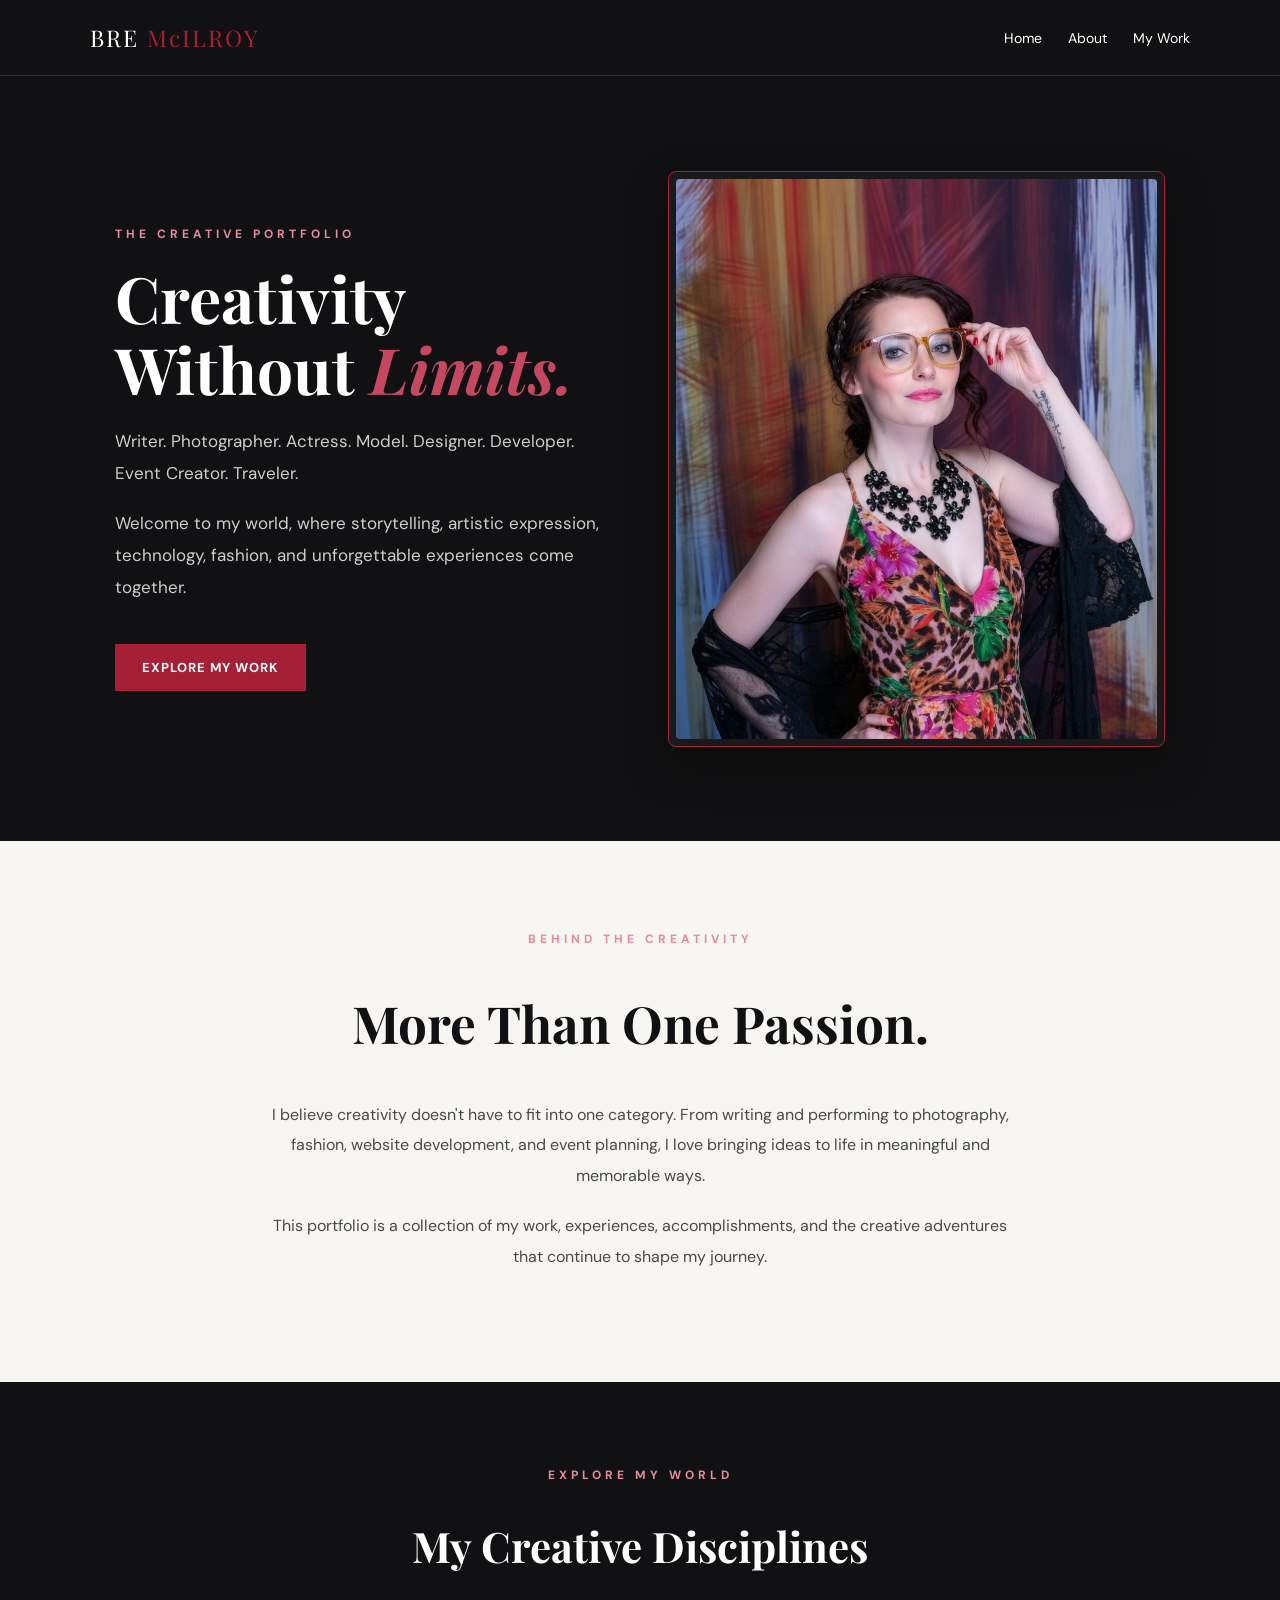
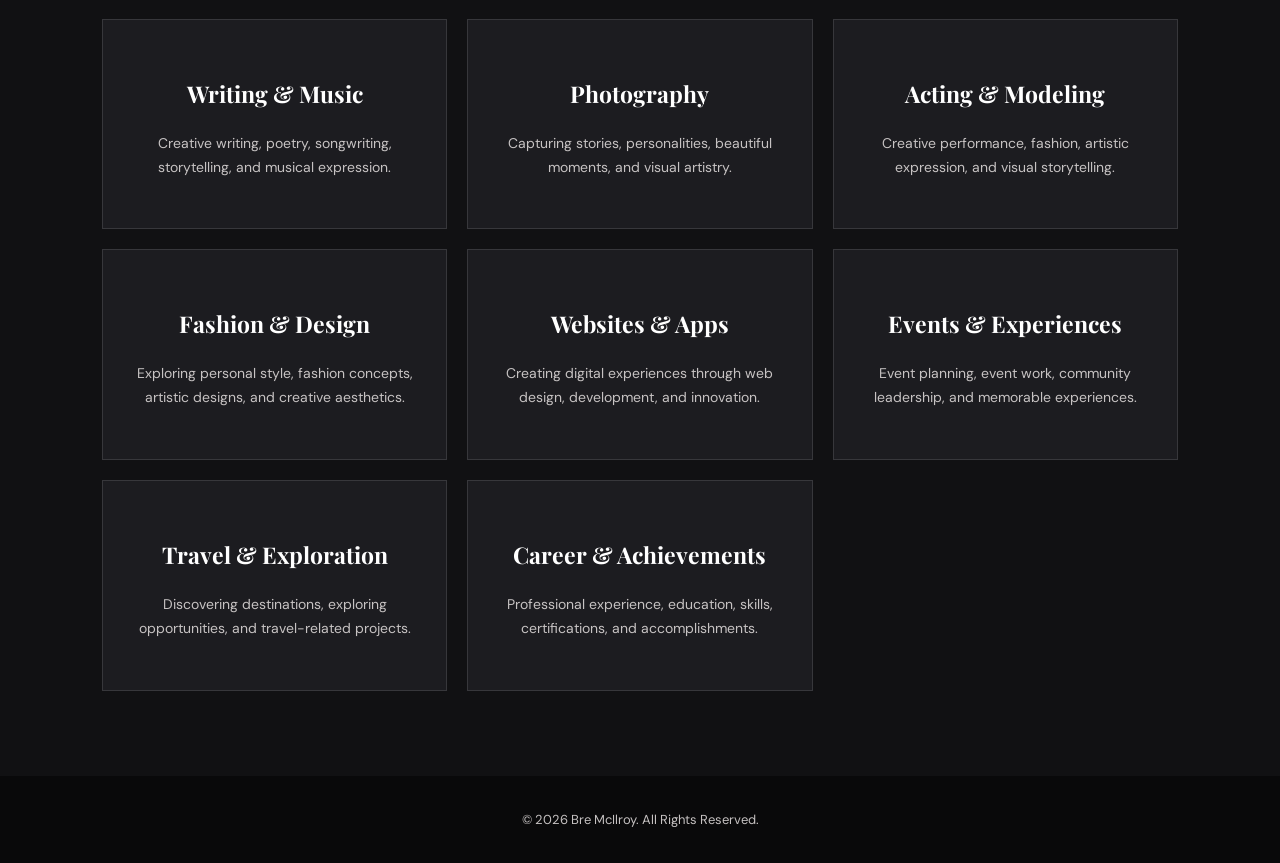
==== index.html @ 8e35f738 "Enhance portrait frame styles and responsiveness Updated the portrait frame styling and added media " ====
<!DOCTYPE html>
<html lang="en">
<head>
  <meta charset="UTF-8">
  <meta name="viewport"
        content="width=device-width, initial-scale=1.0">
  <meta name="description"
        content="Explore the creative portfolio of Bre McIlroy.">
  <title>Bre McIlroy | Creative Portfolio</title>

  <link rel="preconnect"
        href="https://fonts.googleapis.com">
  <link rel="preconnect"
        href="https://fonts.gstatic.com" crossorigin>
  <link href="https://fonts.googleapis.com/css2?family=DM+Sans:wght@400;500;600;700&family=Playfair+Display:wght@400;500;600;700&display=swap"
        rel="stylesheet">

  <style>
    :root {
      --black: #111113;
      --white: #ffffff;
      --cream: #f8f6f3;
      --red: #a51f36;
      --silver: #c5c1c1;
    }

    * {
      box-sizing: border-box;
    }

    html {
      scroll-behavior: smooth;
    }

    body {
      margin: 0;
      background: var(--black);
      color: var(--white);
      font-family: "DM Sans", sans-serif;
    }

    h1, h2, h3 {
      font-family: "Playfair Display", serif;
    }

    header {
      padding: 22px 7%;
      display: flex;
      justify-content: space-between;
      align-items: center;
      border-bottom: 1px solid #333;
    }

    .logo {
      font-family: "Playfair Display", serif;
      font-size: 23px;
      letter-spacing: 2px;
    }

    .logo span {
      color: var(--red);
    }

    nav a {
      color: var(--white);
      text-decoration: none;
      margin-left: 22px;
      font-size: 14px;
    }

    nav a:hover {
      color: #e36b80;
    }

    .hero {
      min-height: 85vh;
      display: grid;
      grid-template-columns: 1fr 1fr;
      align-items: center;
      gap: 55px;
      padding: 70px 9%;
    }

    .eyebrow {
      color: #e58b9a;
      letter-spacing: 4px;
      text-transform: uppercase;
      font-size: 12px;
      font-weight: 700;
    }

    .hero h1 {
      font-size: clamp(44px, 5vw, 80px);
      line-height: 1.12;
      margin: 20px 0;
    }

    .hero h1 span {
      color: #c44960;
      font-style: italic;
    }

    .hero p {
      color: #d0cdcd;
      font-size: 17px;
      line-height: 1.9;
      max-width: 530px;
    }

    .portrait {
      width: 100%;
      height: 560px;
      object-fit: cover;
      object-position: center 35%;
      border-radius: 3px;
      border: 1px solid #666;
    }

    .portrait-frame {
      position: relative;
    }

    
.portrait-frame {
  padding: 7px;
  border: 1px solid #a51f36;
  border-radius: 8px;
  background: #19191c;
  box-shadow: 0 18px 45px rgba(0, 0, 0, 0.35);
}

.portrait {
  display: block;
  width: 100%;
  height: 560px;
  object-fit: cover;
  object-position: center 35%;
  border: none;
  border-radius: 4px;
}

@media (max-width: 800px) {
  .portrait {
    height: 470px;
  }
}


    .button {
      display: inline-block;
      margin-top: 24px;
      padding: 15px 27px;
      background: var(--red);
      color: white;
      text-decoration: none;
      letter-spacing: 1px;
      font-size: 13px;
      font-weight: 700;
      transition: 0.3s;
    }

    .button:hover {
      background: #d03b57;
      transform: translateY(-3px);
    }

    .intro {
      background: var(--cream);
      color: var(--black);
      text-align: center;
      padding: 90px 9%;
    }

    .intro h2 {
      font-size: clamp(32px, 4vw, 52px);
    }

    .intro p {
      max-width: 750px;
      margin: 20px auto;
      line-height: 1.9;
      color: #494949;
    }

    .specialties {
      padding: 85px 8%;
      text-align: center;
    }

    .specialties h2 {
      font-size: 42px;
    }

    .grid {
      display: grid;
      grid-template-columns: repeat(3, 1fr);
      gap: 20px;
      margin-top: 45px;
    }

    .specialty {
      padding: 35px 20px;
      background: #1c1c20;
      border: 1px solid #37373b;
      transition: 0.3s;
    }

    .specialty:hover {
      border-color: var(--red);
      transform: translateY(-5px);
    }

    .specialty h3 {
      font-size: 23px;
    }

    .specialty p {
      color: #c7c3c3;
      line-height: 1.7;
      font-size: 14px;
    }

    footer {
      padding: 35px 20px;
      background: #09090a;
      text-align: center;
      color: var(--silver);
      font-size: 13px;
    }

    @media (max-width: 800px) {
      header {
        flex-direction: column;
        gap: 18px;
      }

      nav {
        display: flex;
        justify-content: center;
        flex-wrap: wrap;
        gap: 15px;
      }

      nav a {
        margin: 0;
      }

      .hero {
        grid-template-columns: 1fr;
        padding: 50px 8%;
        gap: 35px;
      }

      .portrait {
        height: 470px;
      }

      .grid {
        grid-template-columns: 1fr;
      }

      .specialties h2 {
        font-size: 34px;
      }
    }
  </style>
</head>

<body>

  <header>
    <div class="logo">BRE <span>McILROY</span></div>

    <nav>
      <a href="#home">Home</a>
      <a href="#about">About</a>
      <a href="#work">My Work</a>
    </nav>
  </header>

  <main>
    <section class="hero" id="home">

      <div>
        <div class="eyebrow">
          The Creative Portfolio
        </div>

        <h1>
          Creativity<br>
          Without <span>Limits.</span>
        </h1>

        <p>
          Writer. Photographer. Actress. Model.
          Designer. Developer. Event Creator.
          Traveler.
        </p>

        <p>
          Welcome to my world, where storytelling,
          artistic expression, technology, fashion,
          and unforgettable experiences come together.
        </p>

        <a class="button" href="#work">
          EXPLORE MY WORK
        </a>
      </div>

      <div class="portrait-frame">
        <img
          class="portrait"
          src="bre-portfolio-portrait.jpg"
          alt="Portrait of Bre McIlroy">
      </div>

    </section>

    <section class="intro" id="about">
      <div class="eyebrow">Behind the Creativity</div>

      <h2>More Than One Passion.</h2>

      <p>
        I believe creativity doesn't have to fit
        into one category. From writing and performing
        to photography, fashion, website development,
        and event planning, I love bringing ideas
        to life in meaningful and memorable ways.
      </p>

      <p>
        This portfolio is a collection of my work,
        experiences, accomplishments, and the
        creative adventures that continue to
        shape my journey.
      </p>
    </section>

    <section class="specialties" id="work">
      <div class="eyebrow">Explore My World</div>

      <h2>My Creative Disciplines</h2>

      <div class="grid">

        <div class="specialty">
          <h3>Writing & Music</h3>
          <p>
            Creative writing, poetry, songwriting,
            storytelling, and musical expression.
          </p>
        </div>

        <div class="specialty">
          <h3>Photography</h3>
          <p>
            Capturing stories, personalities,
            beautiful moments, and visual artistry.
          </p>
        </div>

        <div class="specialty">
          <h3>Acting & Modeling</h3>
          <p>
            Creative performance, fashion,
            artistic expression, and visual storytelling.
          </p>
        </div>

        <div class="specialty">
          <h3>Fashion & Design</h3>
          <p>
            Exploring personal style, fashion concepts,
            artistic designs, and creative aesthetics.
          </p>
        </div>

        <div class="specialty">
          <h3>Websites & Apps</h3>
          <p>
            Creating digital experiences through
            web design, development, and innovation.
          </p>
        </div>

        <div class="specialty">
          <h3>Events & Experiences</h3>
          <p>
            Event planning, event work, community
            leadership, and memorable experiences.
          </p>
        </div>

        <div class="specialty">
          <h3>Travel & Exploration</h3>
          <p>
            Discovering destinations, exploring
            opportunities, and travel-related projects.
          </p>
        </div>

        <div class="specialty">
          <h3>Career & Achievements</h3>
          <p>
            Professional experience, education,
            skills, certifications, and accomplishments.
          </p>
        </div>

      </div>
    </section>
  </main>

  <footer>
    © 2026 Bre McIlroy. All Rights Reserved.
  </footer>

</body>
</html>
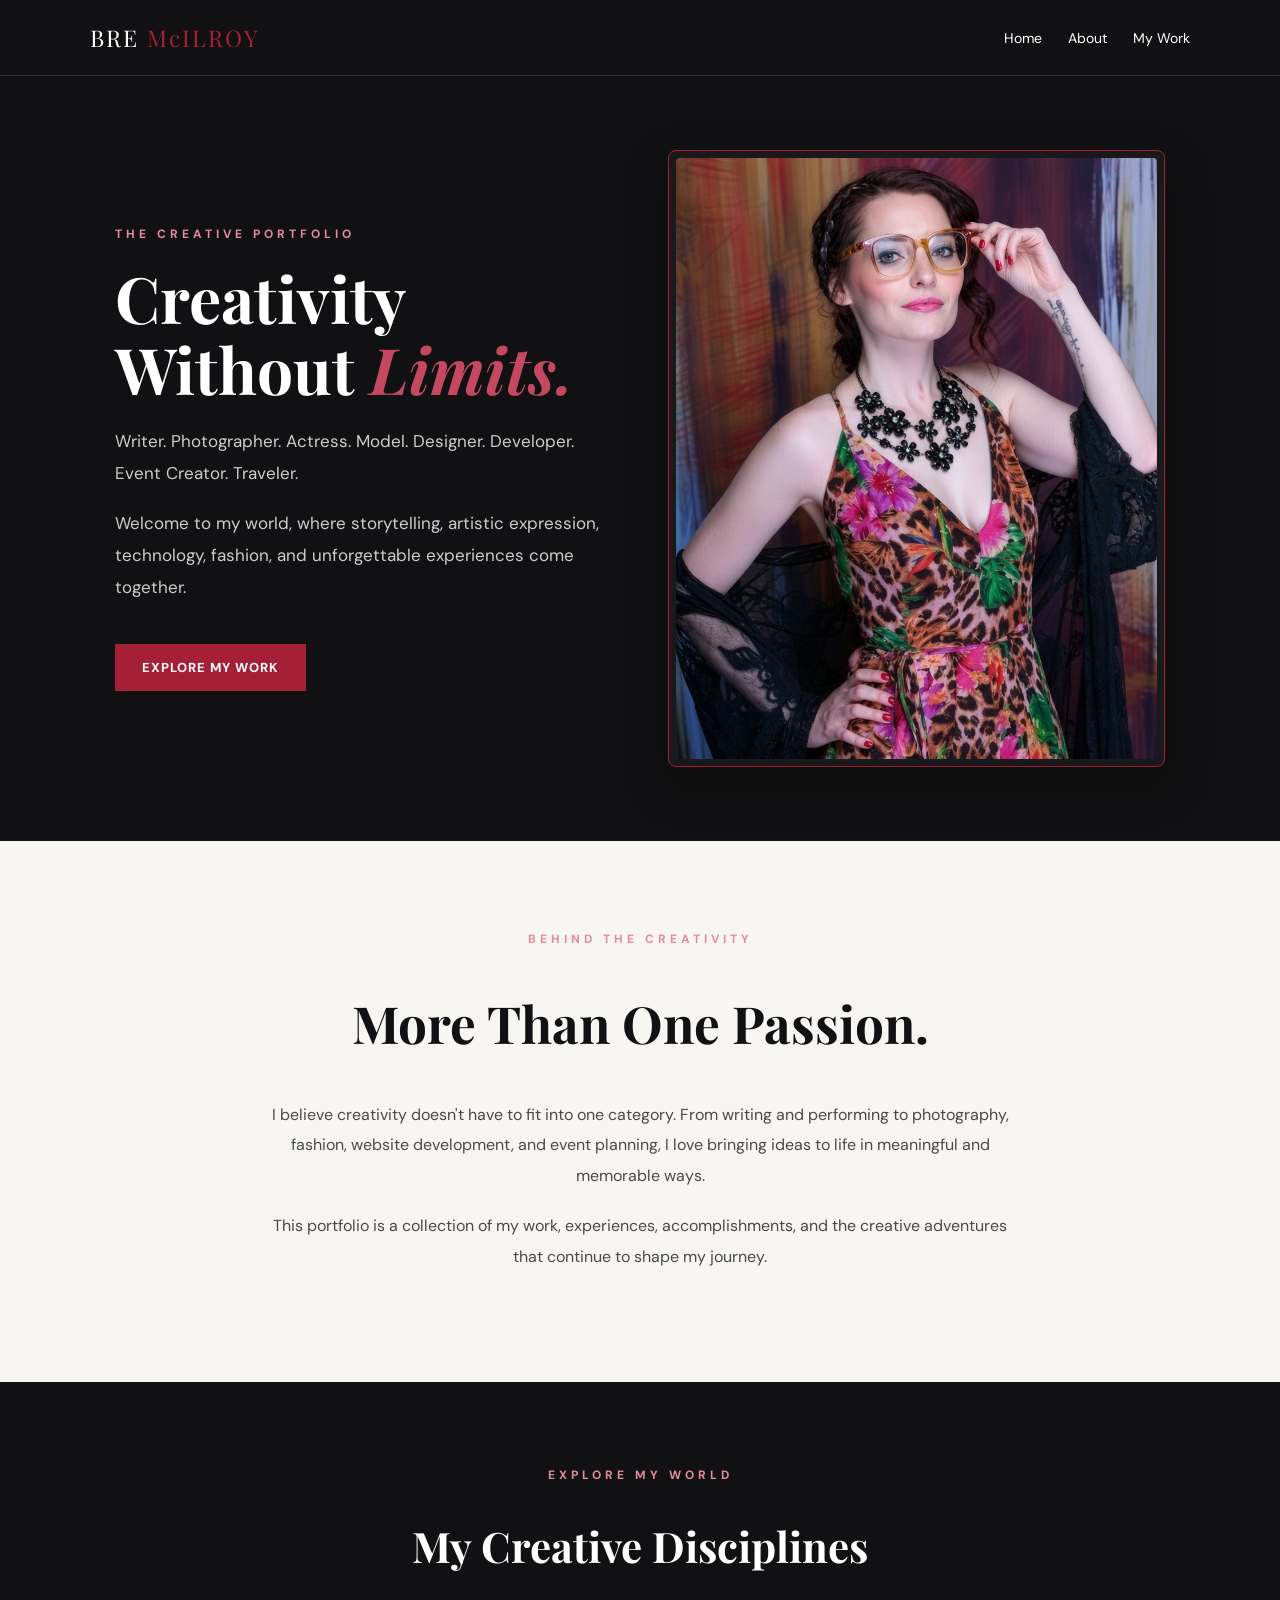
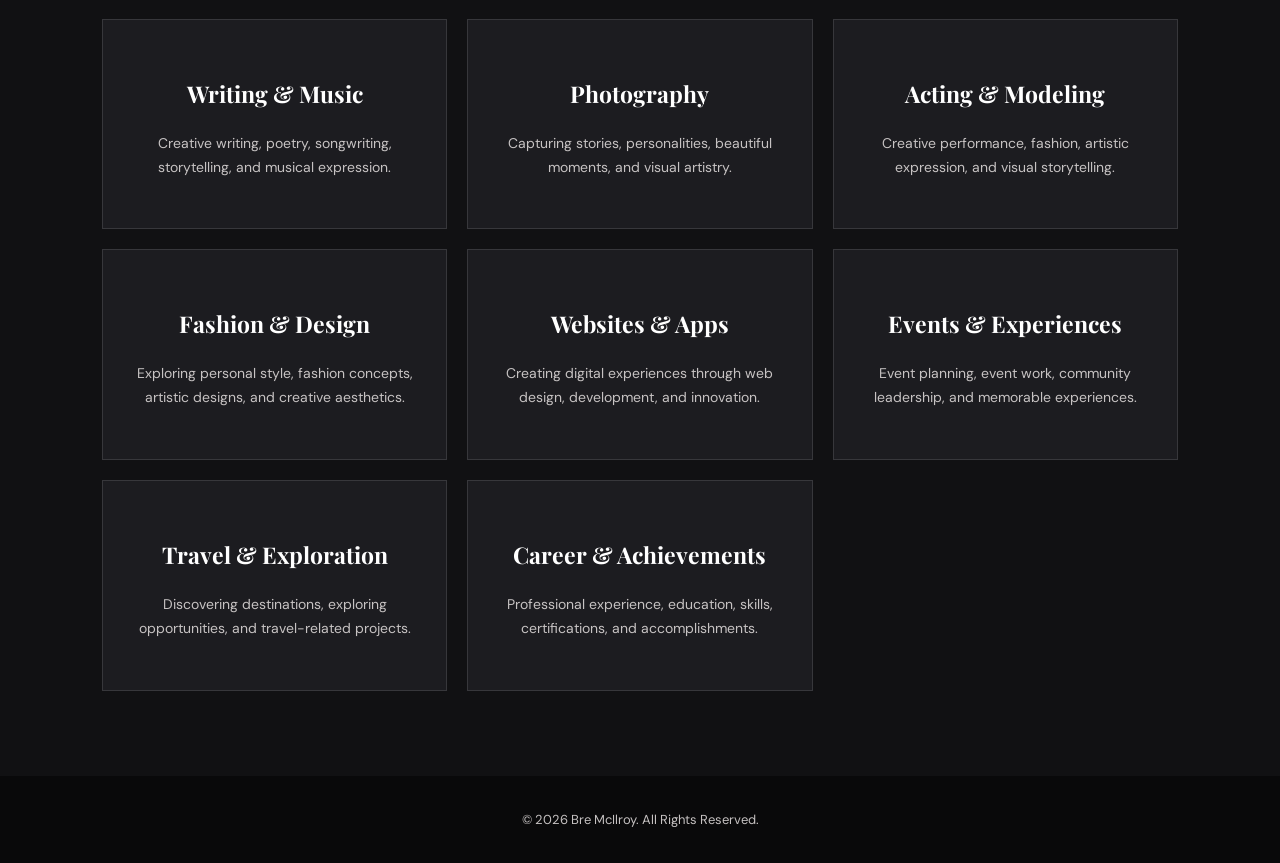
==== commit ba2c62b1: "Refactor portrait styles for better responsiveness Updated the portrait class styles to use aspect r" ====
--- a/index.html
+++ b/index.html
@@ -108,14 +108,17 @@
       max-width: 530px;
     }
 
-    .portrait {
-      width: 100%;
-      height: 560px;
-      object-fit: cover;
-      object-position: center 35%;
-      border-radius: 3px;
-      border: 1px solid #666;
-    }
+    
+.portrait {
+  display: block;
+  width: 100%;
+  height: auto;
+  aspect-ratio: 4 / 5;
+  object-fit: cover;
+  object-position: center 30%;
+  border-radius: 4px;
+}
+
 
     .portrait-frame {
       position: relative;
@@ -130,15 +133,17 @@
   box-shadow: 0 18px 45px rgba(0, 0, 0, 0.35);
 }
 
+
 .portrait {
   display: block;
   width: 100%;
-  height: 560px;
+  height: auto;
+  aspect-ratio: 4 / 5;
   object-fit: cover;
-  object-position: center 35%;
-  border: none;
+  object-position: center 30%;
   border-radius: 4px;
 }
+
 
 @media (max-width: 800px) {
   .portrait {
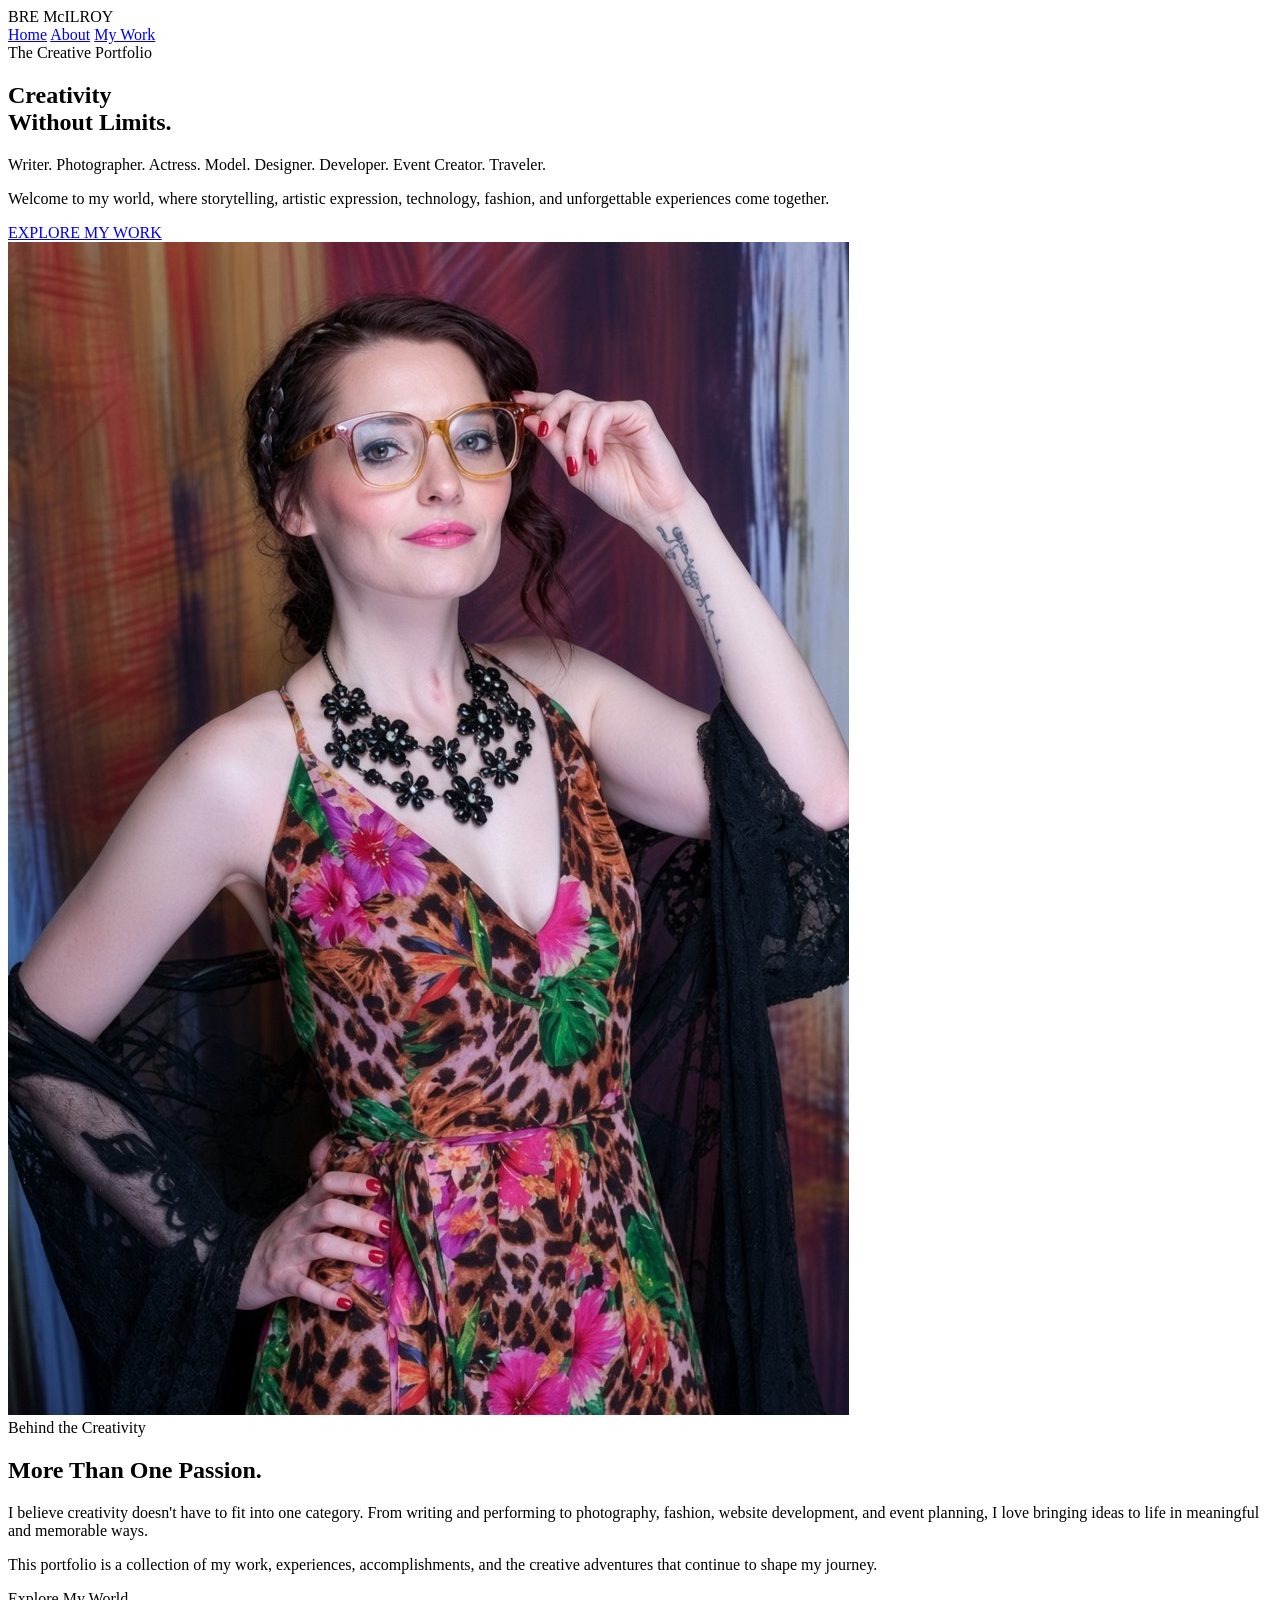
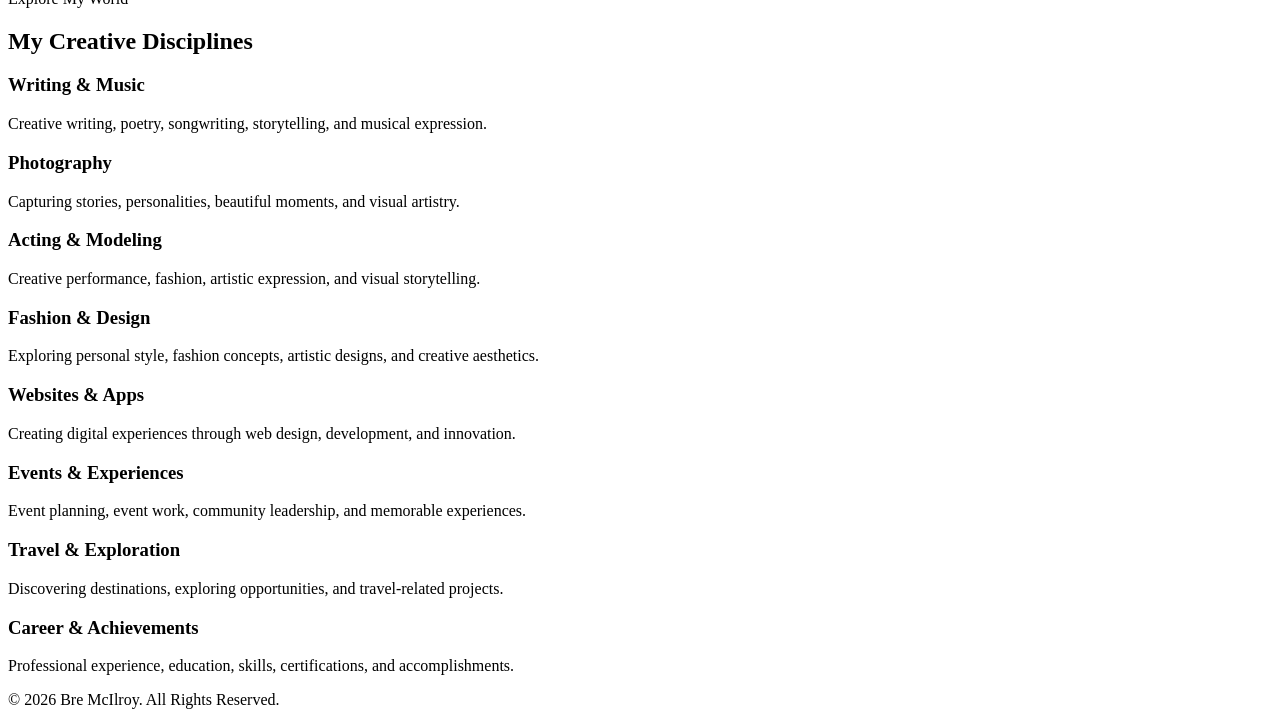
==== commit 72d7bb20: "Remove internal CSS styles from index.html Removed internal CSS styles from index.html." ====
--- a/index.html
+++ b/index.html
@@ -15,261 +15,7 @@
         href="https://fonts.gstatic.com" crossorigin>
   <link href="https://fonts.googleapis.com/css2?family=DM+Sans:wght@400;500;600;700&family=Playfair+Display:wght@400;500;600;700&display=swap"
         rel="stylesheet">
-
-  <style>
-    :root {
-      --black: #111113;
-      --white: #ffffff;
-      --cream: #f8f6f3;
-      --red: #a51f36;
-      --silver: #c5c1c1;
-    }
-
-    * {
-      box-sizing: border-box;
-    }
-
-    html {
-      scroll-behavior: smooth;
-    }
-
-    body {
-      margin: 0;
-      background: var(--black);
-      color: var(--white);
-      font-family: "DM Sans", sans-serif;
-    }
-
-    h1, h2, h3 {
-      font-family: "Playfair Display", serif;
-    }
-
-    header {
-      padding: 22px 7%;
-      display: flex;
-      justify-content: space-between;
-      align-items: center;
-      border-bottom: 1px solid #333;
-    }
-
-    .logo {
-      font-family: "Playfair Display", serif;
-      font-size: 23px;
-      letter-spacing: 2px;
-    }
-
-    .logo span {
-      color: var(--red);
-    }
-
-    nav a {
-      color: var(--white);
-      text-decoration: none;
-      margin-left: 22px;
-      font-size: 14px;
-    }
-
-    nav a:hover {
-      color: #e36b80;
-    }
-
-    .hero {
-      min-height: 85vh;
-      display: grid;
-      grid-template-columns: 1fr 1fr;
-      align-items: center;
-      gap: 55px;
-      padding: 70px 9%;
-    }
-
-    .eyebrow {
-      color: #e58b9a;
-      letter-spacing: 4px;
-      text-transform: uppercase;
-      font-size: 12px;
-      font-weight: 700;
-    }
-
-    .hero h1 {
-      font-size: clamp(44px, 5vw, 80px);
-      line-height: 1.12;
-      margin: 20px 0;
-    }
-
-    .hero h1 span {
-      color: #c44960;
-      font-style: italic;
-    }
-
-    .hero p {
-      color: #d0cdcd;
-      font-size: 17px;
-      line-height: 1.9;
-      max-width: 530px;
-    }
-
-    
-.portrait {
-  display: block;
-  width: 100%;
-  height: auto;
-  aspect-ratio: 4 / 5;
-  object-fit: cover;
-  object-position: center 30%;
-  border-radius: 4px;
-}
-
-
-    .portrait-frame {
-      position: relative;
-    }
-
-    
-.portrait-frame {
-  padding: 7px;
-  border: 1px solid #a51f36;
-  border-radius: 8px;
-  background: #19191c;
-  box-shadow: 0 18px 45px rgba(0, 0, 0, 0.35);
-}
-
-
-.portrait {
-  display: block;
-  width: 100%;
-  height: auto;
-  aspect-ratio: 4 / 5;
-  object-fit: cover;
-  object-position: center 30%;
-  border-radius: 4px;
-}
-
-
-@media (max-width: 800px) {
-  .portrait {
-    height: 470px;
-  }
-}
-
-
-    .button {
-      display: inline-block;
-      margin-top: 24px;
-      padding: 15px 27px;
-      background: var(--red);
-      color: white;
-      text-decoration: none;
-      letter-spacing: 1px;
-      font-size: 13px;
-      font-weight: 700;
-      transition: 0.3s;
-    }
-
-    .button:hover {
-      background: #d03b57;
-      transform: translateY(-3px);
-    }
-
-    .intro {
-      background: var(--cream);
-      color: var(--black);
-      text-align: center;
-      padding: 90px 9%;
-    }
-
-    .intro h2 {
-      font-size: clamp(32px, 4vw, 52px);
-    }
-
-    .intro p {
-      max-width: 750px;
-      margin: 20px auto;
-      line-height: 1.9;
-      color: #494949;
-    }
-
-    .specialties {
-      padding: 85px 8%;
-      text-align: center;
-    }
-
-    .specialties h2 {
-      font-size: 42px;
-    }
-
-    .grid {
-      display: grid;
-      grid-template-columns: repeat(3, 1fr);
-      gap: 20px;
-      margin-top: 45px;
-    }
-
-    .specialty {
-      padding: 35px 20px;
-      background: #1c1c20;
-      border: 1px solid #37373b;
-      transition: 0.3s;
-    }
-
-    .specialty:hover {
-      border-color: var(--red);
-      transform: translateY(-5px);
-    }
-
-    .specialty h3 {
-      font-size: 23px;
-    }
-
-    .specialty p {
-      color: #c7c3c3;
-      line-height: 1.7;
-      font-size: 14px;
-    }
-
-    footer {
-      padding: 35px 20px;
-      background: #09090a;
-      text-align: center;
-      color: var(--silver);
-      font-size: 13px;
-    }
-
-    @media (max-width: 800px) {
-      header {
-        flex-direction: column;
-        gap: 18px;
-      }
-
-      nav {
-        display: flex;
-        justify-content: center;
-        flex-wrap: wrap;
-        gap: 15px;
-      }
-
-      nav a {
-        margin: 0;
-      }
-
-      .hero {
-        grid-template-columns: 1fr;
-        padding: 50px 8%;
-        gap: 35px;
-      }
-
-      .portrait {
-        height: 470px;
-      }
-
-      .grid {
-        grid-template-columns: 1fr;
-      }
-
-      .specialties h2 {
-        font-size: 34px;
-      }
-    }
-  </style>
+<link rel="stylesheet" href="style.css">
 </head>
 
 <body>
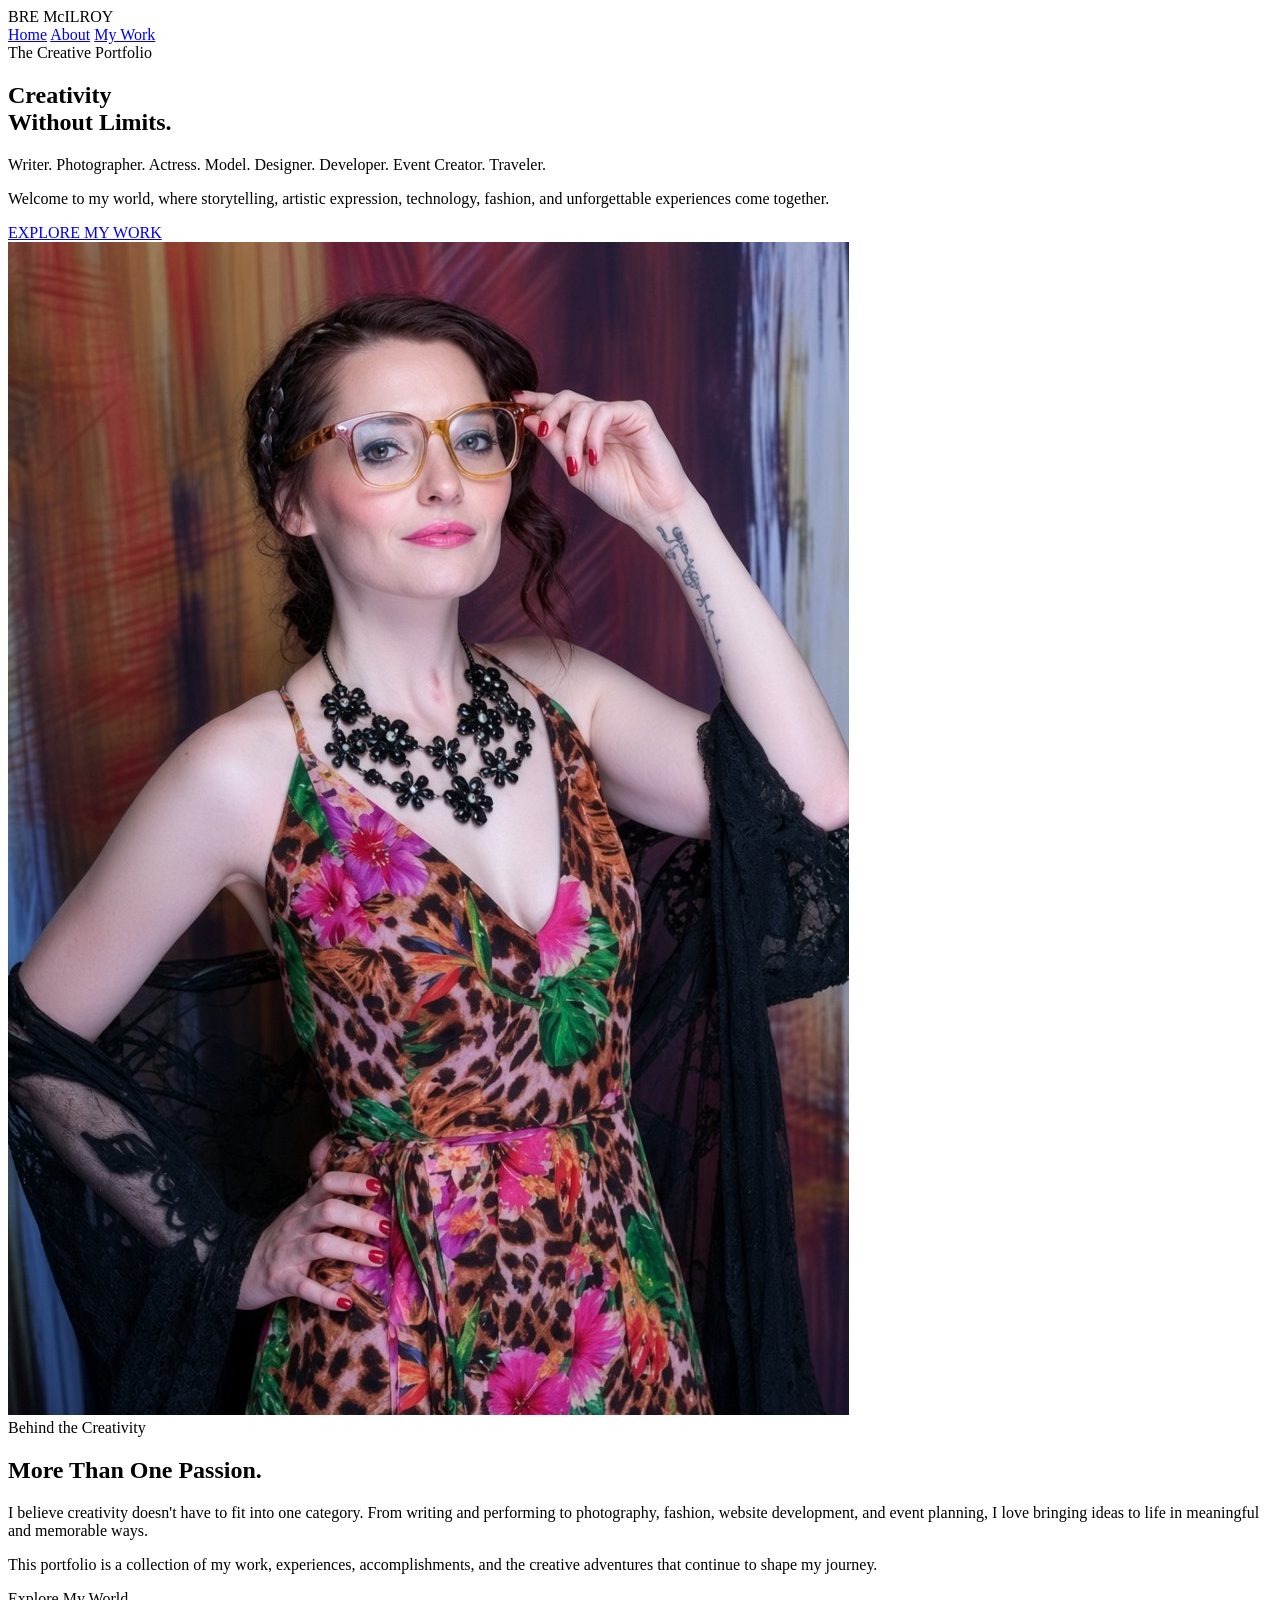
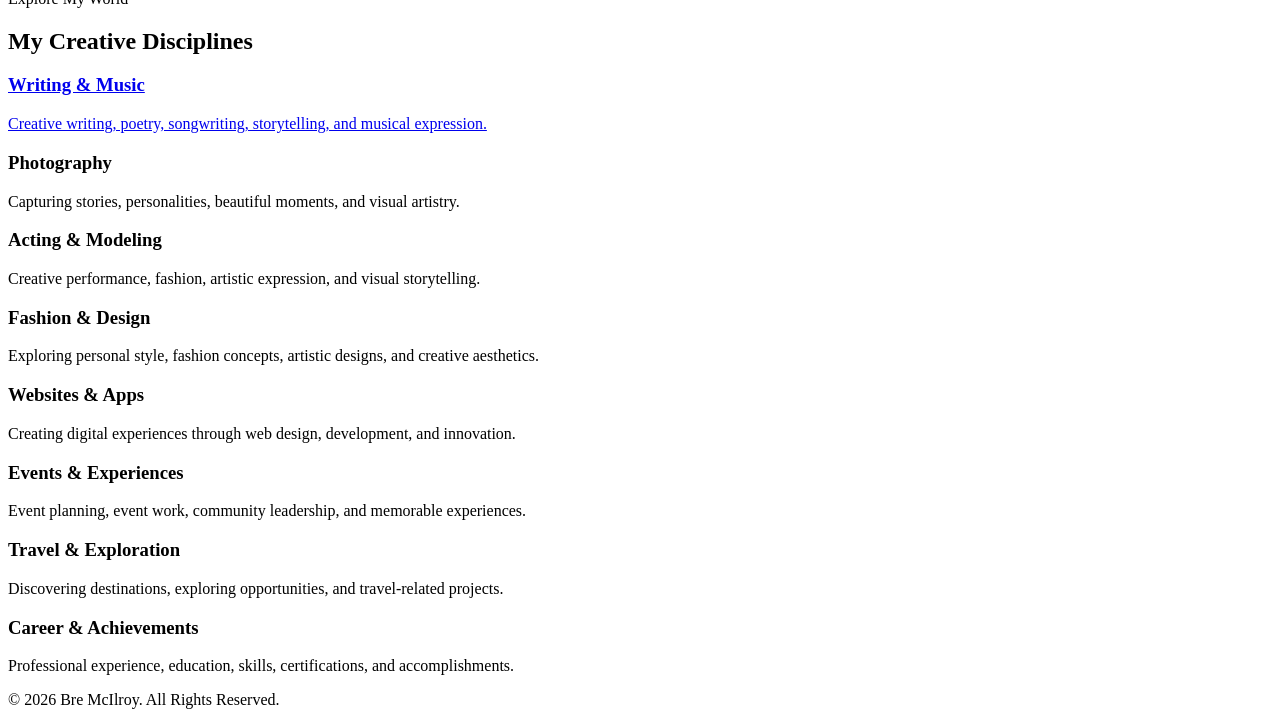
==== commit 58e3d41c: "Wrap Writing & Music section in a link" ====
--- a/index.html
+++ b/index.html
@@ -15,7 +15,7 @@
         href="https://fonts.gstatic.com" crossorigin>
   <link href="https://fonts.googleapis.com/css2?family=DM+Sans:wght@400;500;600;700&family=Playfair+Display:wght@400;500;600;700&display=swap"
         rel="stylesheet">
-<link rel="stylesheet" href="style.css">
+<link rel="stylesheet" href="style.css?v=3
 </head>
 
 <body>
@@ -98,11 +98,15 @@
       <div class="grid">
 
         <div class="specialty">
-          <h3>Writing & Music</h3>
-          <p>
-            Creative writing, poetry, songwriting,
-            storytelling, and musical expression.
-          </p>
+    
+<a href="writing.html" class="specialty">
+  <h3>Writing & Music</h3>
+  <p>
+    Creative writing, poetry, songwriting,
+    storytelling, and musical expression.
+  </p>
+</a>
+
         </div>
 
         <div class="specialty">
--- a/style.css
+++ b/style.css
@@ -0,0 +1,403 @@
+c,,,,,,,     , :root {
+      --black: #111113;
+      --white: #ffffff;
+      --cream: #f8f6f3;
+      --red: #a51f36;
+      --silver: #c5c1c1;
+    }
+
+    * {
+      box-sizing: border-box;
+    }
+
+    html {
+      scroll-behavior: smooth;
+    }
+
+    body {
+      margin: 0;
+      background: var(--black);
+      color: var(--white);
+      font-family: "DM Sans", sans-serif;
+    }
+
+    h1, h2, h3 {
+      font-family: "Playfair Display", serif;
+    }
+
+    header {
+      padding: 22px 7%;
+      display: flex;
+      justify-content: space-between;
+      align-items: center;
+      border-bottom: 1px solid #333;
+    }
+
+    .logo {
+      font-family: "Playfair Display", serif;
+      font-size: 23px;
+      letter-spacing: 2px;
+    }
+
+    .logo span {
+      color: var(--red);
+    }
+
+    nav a {
+      color: var(--white);
+      text-decoration: none;
+      margin-left: 22px;
+      font-size: 14px;
+    }
+
+    nav a:hover {
+      color: #e36b80;
+    }
+
+    .hero {
+      min-height: 85vh;
+      display: grid;
+      grid-template-columns: 1fr 1fr;
+      align-items: center;
+      gap: 55px;
+      padding: 70px 9%;
+    }
+
+    .eyebrow {
+      color: #e58b9a;
+      letter-spacing: 4px;
+      text-transform: uppercase;
+      font-size: 12px;
+      font-weight: 700;
+    }
+
+    .hero h1 {
+      font-size: clamp(44px, 5vw, 80px);
+      line-height: 1.12;
+      margin: 20px 0;
+    }
+
+    .hero h1 span {
+      color: #c44960;
+      font-style: italic;
+    }
+
+    .hero p {
+      color: #d0cdcd;
+      font-size: 17px;
+      line-height: 1.9;
+      max-width: 530px;
+    }
+
+.portrait {
+  display: block;
+  width: 100%;
+  height: auto;
+  aspect-ratio: 4 / 5;
+  object-fit: cover;
+  object-position: center 30%;
+  border-radius: 4px;
+}
+
+
+    
+.portrait-frame {
+  padding: 7px;
+  border: 1px solid #a51f36;
+  border-radius: 8px;
+  background: #19191c;
+  box-shadow: 0 18px 45px rgba(0, 0, 0, 0.35);
+}
+
+.portrait {
+  display: block;
+  width: 100%;
+  height: auto;
+  aspect-ratio: 4 / 5;
+  object-fit: cover;
+  object-position: center 30%;
+  border-radius: 4px;
+}
+
+
+@media (max-width: 800px) {
+  .portrait {
+    height: 470px;
+  }
+}
+
+
+    .portrait-frame::after {
+      content: "";
+      position: absolute;
+      inset: 15px -15px -15px 15px;
+      border: 1px solid var(--red);
+      z-index: -1;
+    }
+
+    .button {
+      display: inline-block;
+      margin-top: 24px;
+      padding: 15px 27px;
+      background: var(--red);
+      color: white;
+      text-decoration: none;
+      letter-spacing: 1px;
+      font-size: 13px;
+      font-weight: 700;
+      transition: 0.3s;
+    }
+
+    .button:hover {
+      background: #d03b57;
+      transform: translateY(-3px);
+    }
+
+    .intro {
+      background: var(--cream);
+      color: var(--black);
+      text-align: center;
+      padding: 90px 9%;
+    }
+
+    .intro h2 {
+      font-size: clamp(32px, 4vw, 52px);
+    }
+
+    .intro p {
+      max-width: 750px;
+      margin: 20px auto;
+      line-height: 1.9;
+      color: #494949;
+    }
+
+    .specialties {
+      padding: 85px 8%;
+      text-align: center;
+    }
+
+    .specialties h2 {
+      font-size: 42px;
+    }
+
+    .grid {
+      display: grid;
+      grid-template-columns: repeat(3, 1fr);
+      gap: 20px;
+      margin-top: 45px;
+    }
+
+    .specialty {
+      padding: 35px 20px;
+      background: #1c1c20;
+      border: 1px solid #37373b;
+      transition: 0.3s;
+    }
+
+    .specialty:hover {
+      border-color: var(--red);
+      transform: translateY(-5px);
+    }
+
+    .specialty h3 {
+      font-size: 23px;
+    }
+
+    .specialty p {
+      color: #c7c3c3;
+      line-height: 1.7;
+      font-size: 14px;
+    }
+
+    footer {
+      padding: 35px 20px;
+      background: #09090a;
+      text-align: center;
+      color: var(--silver);
+      font-size: 13px;
+    }
+
+    @media (max-width: 800px) {
+      header {
+        flex-direction: column;
+        gap: 18px;
+      }
+
+      nav {
+        display: flex;
+        justify-content: center;
+        flex-wrap: wrap;
+        gap: 15px;
+      }
+
+      nav a {
+        margin: 0;
+      }
+
+      .hero {
+        grid-template-columns: 1fr;
+        padding: 50px 8%;
+        gap: 35px;
+      }
+
+      .portrait {
+        height: 470px;
+      }
+
+      .grid {
+        grid-template-columns: 1fr;
+      }
+
+      .specialties h2 {
+        font-size: 34px;
+      }
+    }
+
+/* ===================================
+   WRITING & MUSIC COLLECTION
+=================================== */
+
+.writing-collection {
+  background: #111113;
+  color: #ffffff;
+  padding: 100px 8%;
+}
+
+.collection-heading {
+  text-align: center;
+  max-width: 750px;
+  margin: 0 auto 55px;
+}
+
+.collection-heading h2 {
+  font-family: "Playfair Display", serif;
+  font-size: clamp(36px, 5vw, 58px);
+  margin: 15px 0 20px;
+  font-weight: 500;
+}
+
+.collection-heading > p:last-child {
+  color: #c9c5c5;
+  line-height: 1.9;
+  font-size: 16px;
+}
+
+.writing-grid {
+  display: grid;
+  grid-template-columns: repeat(3, minmax(0, 1fr));
+  gap: 25px;
+  max-width: 1250px;
+  margin: 0 auto;
+}
+
+.writing-card {
+  position: relative;
+  background: #1b1b1f;
+  border: 1px solid #38383d;
+  padding: 42px 30px;
+  min-height: 300px;
+  display: flex;
+  flex-direction: column;
+  transition: transform 0.3s ease,
+              border-color 0.3s ease,
+              box-shadow 0.3s ease;
+}
+
+.writing-card:hover {
+  transform: translateY(-7px);
+  border-color: #a51f36;
+  box-shadow: 0 15px 35px
+              rgba(0, 0, 0, 0.3);
+}
+
+.category-number {
+  font-family: "Playfair Display", serif;
+  font-size: 38px;
+  color: #c44960;
+  font-style: italic;
+}
+
+.writing-card h3 {
+  font-family: "Playfair Display", serif;
+  font-size: 25px;
+  font-weight: 500;
+  line-height: 1.35;
+  margin: 22px 0 12px;
+}
+
+.writing-card p {
+  color: #c9c5c5;
+  font-size: 14px;
+  line-height: 1.85;
+  margin-bottom: 25px;
+}
+
+.category-label {
+  margin-top: auto;
+  padding-top: 18px;
+  border-top: 1px solid #454047;
+  color: #e2a0ad;
+  font-size: 11px;
+  font-weight: 700;
+  text-transform: uppercase;
+  letter-spacing: 1.5px;
+}
+
+/* TABLET */
+
+@media (max-width: 1000px) {
+  .writing-grid {
+    grid-template-columns: repeat(2, minmax(0, 1fr));
+  }
+}
+
+/* MOBILE */
+
+@media (max-width: 650px) {
+  .writing-collection {
+    padding: 65px 7%;
+  }
+
+  .writing-grid {
+    grid-template-columns: 1fr;
+    gap: 18px;
+  }
+
+  .writing-card {
+    min-height: 260px;
+    padding: 30px 25px;
+  }
+
+  .collection-heading {
+    margin-bottom: 35px;
+  }
+}
+/* BOOK COVER PRESENTATION */
+
+.book-cover-section {
+  background: #111113;
+  padding: 65px 24px;
+  display: flex;
+  justify-content: center;
+  align-items: center;
+}
+
+.book-cover {
+  display: block;
+  width: 100%;
+  max-width: 380px;
+  height: auto;
+  border: 1px solid #a51f36;
+  border-radius: 4px;
+  box-shadow: 0 20px 55px rgba(0, 0, 0, 0.55);
+}
+
+@media (max-width: 650px) {
+  .book-cover-section {
+    padding: 35px 22px;
+  }
+
+  .book-cover {
+    max-width: 310px;
+  }
+}
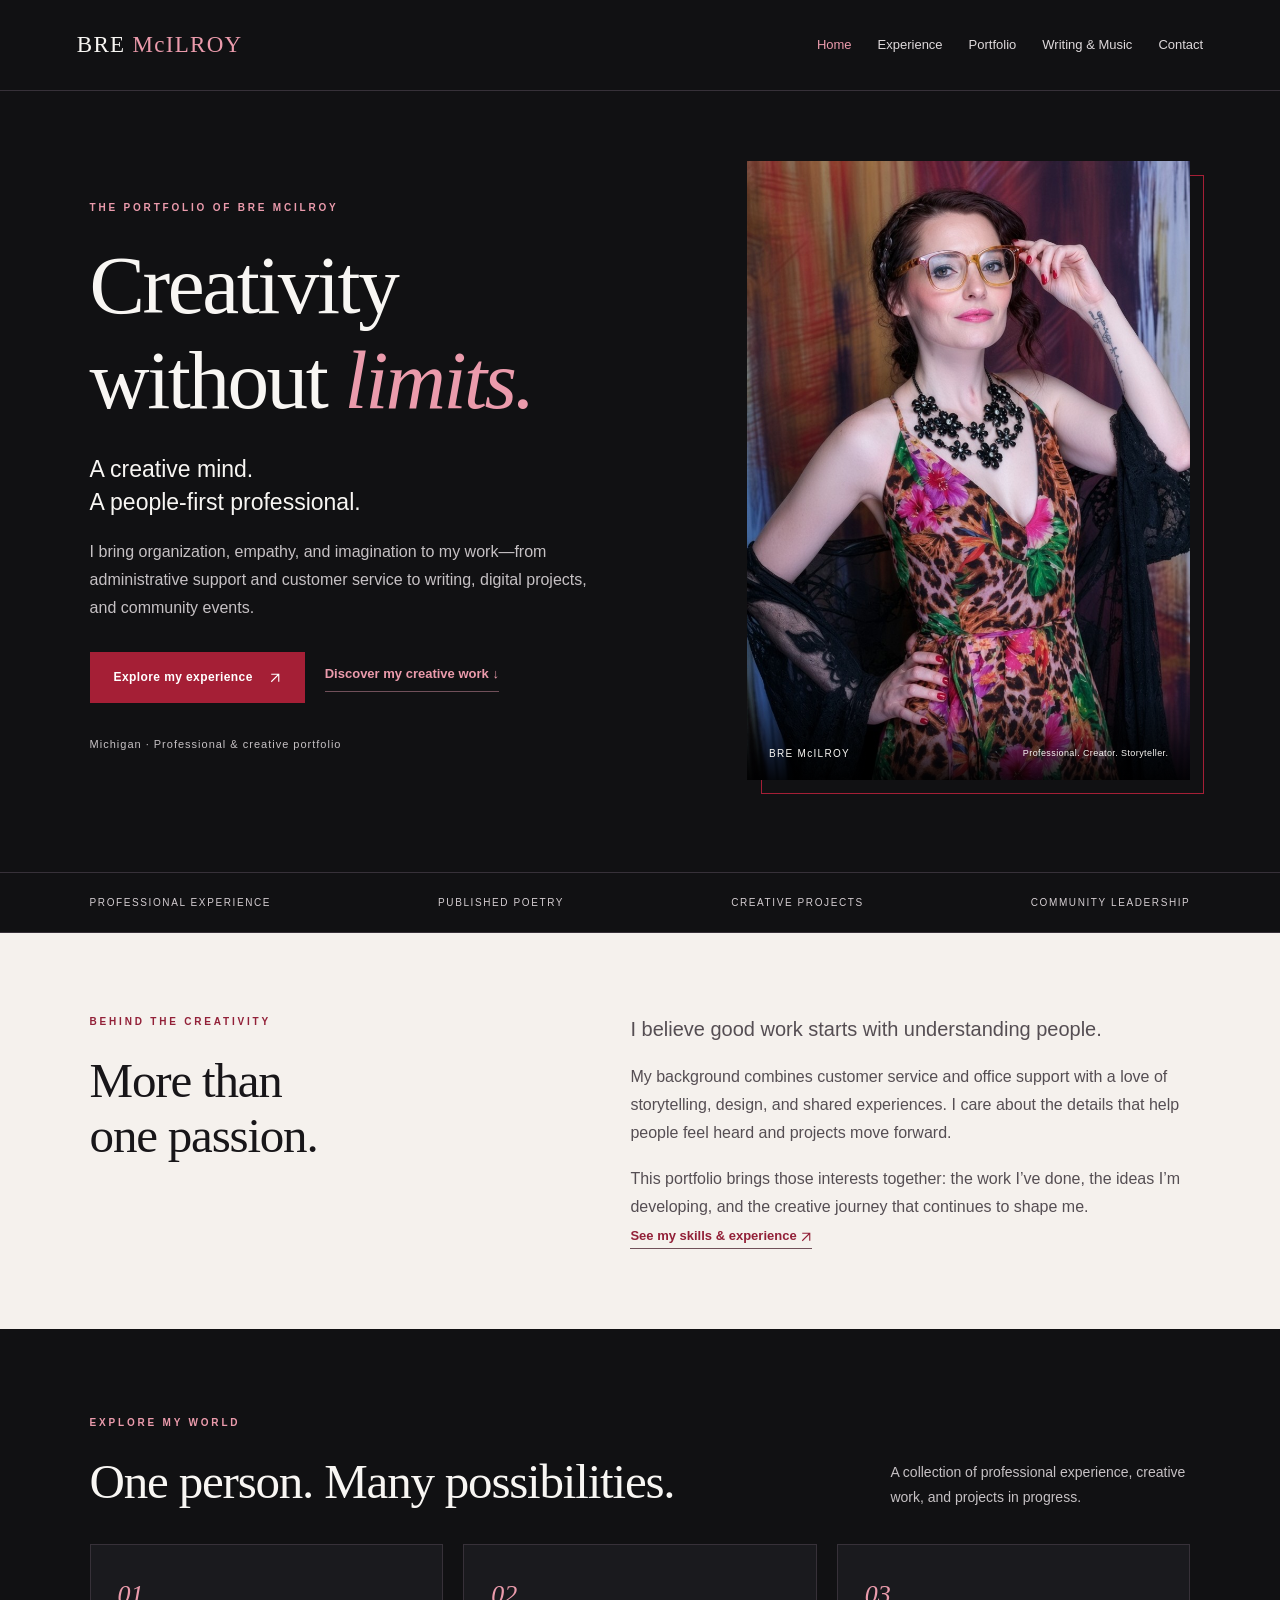
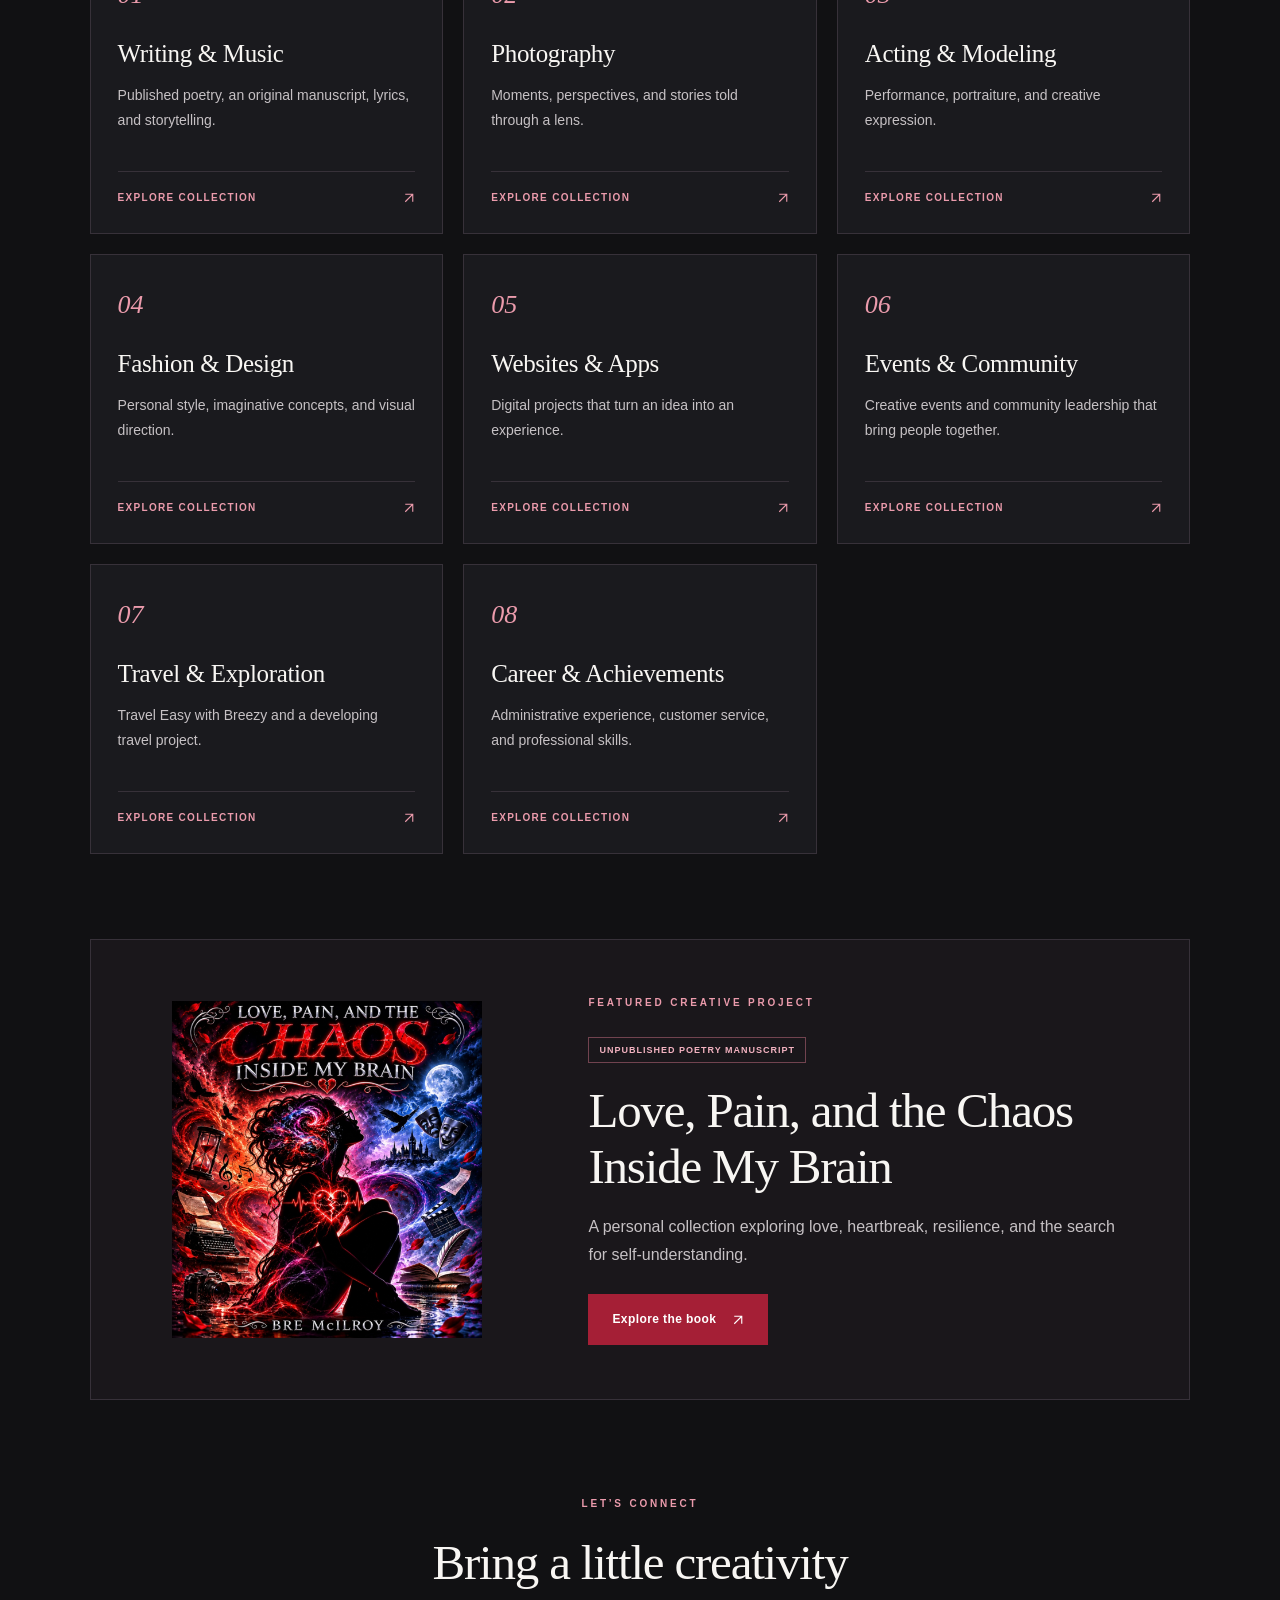
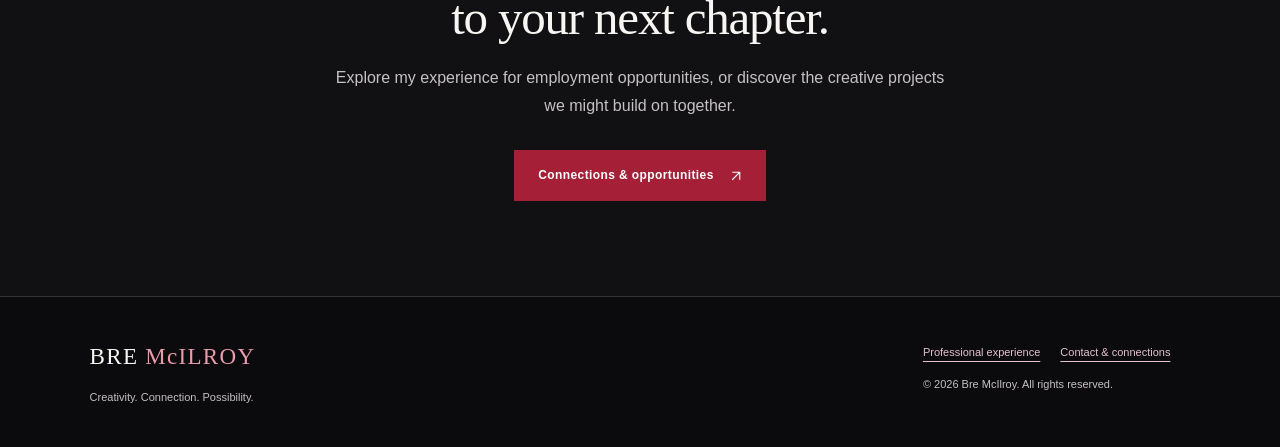
==== commit ff044146: "Add files via upload" ====
--- a/index.html
+++ b/index.html
@@ -1,178 +1,9 @@
-
 <!DOCTYPE html>
-<html lang="en">
-<head>
-  <meta charset="UTF-8">
-  <meta name="viewport"
-        content="width=device-width, initial-scale=1.0">
-  <meta name="description"
-        content="Explore the creative portfolio of Bre McIlroy.">
-  <title>Bre McIlroy | Creative Portfolio</title>
-
-  <link rel="preconnect"
-        href="https://fonts.googleapis.com">
-  <link rel="preconnect"
-        href="https://fonts.gstatic.com" crossorigin>
-  <link href="https://fonts.googleapis.com/css2?family=DM+Sans:wght@400;500;600;700&family=Playfair+Display:wght@400;500;600;700&display=swap"
-        rel="stylesheet">
-<link rel="stylesheet" href="style.css?v=3
-</head>
-
-<body>
-
-  <header>
-    <div class="logo">BRE <span>McILROY</span></div>
-
-    <nav>
-      <a href="#home">Home</a>
-      <a href="#about">About</a>
-      <a href="#work">My Work</a>
-    </nav>
-  </header>
-
-  <main>
-    <section class="hero" id="home">
-
-      <div>
-        <div class="eyebrow">
-          The Creative Portfolio
-        </div>
-
-        <h1>
-          Creativity<br>
-          Without <span>Limits.</span>
-        </h1>
-
-        <p>
-          Writer. Photographer. Actress. Model.
-          Designer. Developer. Event Creator.
-          Traveler.
-        </p>
-
-        <p>
-          Welcome to my world, where storytelling,
-          artistic expression, technology, fashion,
-          and unforgettable experiences come together.
-        </p>
-
-        <a class="button" href="#work">
-          EXPLORE MY WORK
-        </a>
-      </div>
-
-      <div class="portrait-frame">
-        <img
-          class="portrait"
-          src="bre-portfolio-portrait.jpg"
-          alt="Portrait of Bre McIlroy">
-      </div>
-
-    </section>
-
-    <section class="intro" id="about">
-      <div class="eyebrow">Behind the Creativity</div>
-
-      <h2>More Than One Passion.</h2>
-
-      <p>
-        I believe creativity doesn't have to fit
-        into one category. From writing and performing
-        to photography, fashion, website development,
-        and event planning, I love bringing ideas
-        to life in meaningful and memorable ways.
-      </p>
-
-      <p>
-        This portfolio is a collection of my work,
-        experiences, accomplishments, and the
-        creative adventures that continue to
-        shape my journey.
-      </p>
-    </section>
-
-    <section class="specialties" id="work">
-      <div class="eyebrow">Explore My World</div>
-
-      <h2>My Creative Disciplines</h2>
-
-      <div class="grid">
-
-        <div class="specialty">
-    
-<a href="writing.html" class="specialty">
-  <h3>Writing & Music</h3>
-  <p>
-    Creative writing, poetry, songwriting,
-    storytelling, and musical expression.
-  </p>
-</a>
-
-        </div>
-
-        <div class="specialty">
-          <h3>Photography</h3>
-          <p>
-            Capturing stories, personalities,
-            beautiful moments, and visual artistry.
-          </p>
-        </div>
-
-        <div class="specialty">
-          <h3>Acting & Modeling</h3>
-          <p>
-            Creative performance, fashion,
-            artistic expression, and visual storytelling.
-          </p>
-        </div>
-
-        <div class="specialty">
-          <h3>Fashion & Design</h3>
-          <p>
-            Exploring personal style, fashion concepts,
-            artistic designs, and creative aesthetics.
-          </p>
-        </div>
-
-        <div class="specialty">
-          <h3>Websites & Apps</h3>
-          <p>
-            Creating digital experiences through
-            web design, development, and innovation.
-          </p>
-        </div>
-
-        <div class="specialty">
-          <h3>Events & Experiences</h3>
-          <p>
-            Event planning, event work, community
-            leadership, and memorable experiences.
-          </p>
-        </div>
-
-        <div class="specialty">
-          <h3>Travel & Exploration</h3>
-          <p>
-            Discovering destinations, exploring
-            opportunities, and travel-related projects.
-          </p>
-        </div>
-
-        <div class="specialty">
-          <h3>Career & Achievements</h3>
-          <p>
-            Professional experience, education,
-            skills, certifications, and accomplishments.
-          </p>
-        </div>
-
-      </div>
-    </section>
-  </main>
-
-  <footer>
-    © 2026 Bre McIlroy. All Rights Reserved.
-  </footer>
-
-</body>
-</html>
-
+<html lang="en"><head><meta charset="utf-8"><meta name="viewport" content="width=device-width, initial-scale=1"><title>Creative &amp; Professional Portfolio | Bre McIlroy</title><meta name="description" content="Explore Bre McIlroy’s professional experience, published poetry, creative projects, and community leadership."><meta name="theme-color" content="#111113"><link rel="icon" href="favicon.svg" type="image/svg+xml"><link rel="stylesheet" href="style.css?v=20261111"><script src="site.js?v=20261111" defer></script></head>
+<body><a class="skip" href="#main">Skip to content</a><header><div class="header-inner"><a class="logo" href="index.html" aria-label="Bre McIlroy home">BRE <span>McILROY</span></a><nav aria-label="Main navigation"><a href="index.html" aria-current="page">Home</a><a href="career.html">Experience</a><a href="index.html#work">Portfolio</a><a href="writing.html">Writing & Music</a><a href="contact.html">Contact</a></nav></div></header><main id="main">
+<section class="hero wrap" id="home"><div class="hero-copy"><p class="eyebrow">The portfolio of Bre McIlroy</p><h1>Creativity<br>without <em>limits.</em></h1><p class="lede">A creative mind.<br>A people-first professional.</p><p>I bring organization, empathy, and imagination to my work—from administrative support and customer service to writing, digital projects, and community events.</p><div class="actions"><a class="button" href="career.html">Explore my experience <span aria-hidden="true"><svg class="arrow" aria-hidden="true" viewBox="0 0 16 16" fill="none"><path d="M3 13 13 3M3 3h10v10" stroke="currentColor" stroke-width="1.5"/></svg></span></a><a class="text-link" href="#work">Discover my creative work ↓</a></div><p class="hero-note">Michigan · Professional & creative portfolio</p></div><figure class="portrait-frame"><img class="portrait" src="bre-portfolio-portrait.jpg" alt="Bre McIlroy wearing glasses and a colorful floral outfit" width="841" height="1173" fetchpriority="high"><figcaption>BRE McILROY <span>Professional. Creator. Storyteller.</span></figcaption></figure></section>
+<div class="ribbon"><span>Professional experience</span><span>Published poetry</span><span>Creative projects</span><span>Community leadership</span></div>
+<section class="intro" id="about"><div class="wrap split"><div><p class="eyebrow">Behind the creativity</p><h2>More than<br>one passion.</h2></div><div><p class="lede">I believe good work starts with understanding people.</p><p>My background combines customer service and office support with a love of storytelling, design, and shared experiences. I care about the details that help people feel heard and projects move forward.</p><p>This portfolio brings those interests together: the work I’ve done, the ideas I’m developing, and the creative journey that continues to shape me.</p><a class="text-link" href="career.html">See my skills & experience <svg class="arrow" aria-hidden="true" viewBox="0 0 16 16" fill="none"><path d="M3 13 13 3M3 3h10v10" stroke="currentColor" stroke-width="1.5"/></svg></a></div></div></section>
+<section class="wrap section" id="work"><div class="section-heading"><div><p class="eyebrow">Explore my world</p><h2>One person. Many possibilities.</h2></div><p>A collection of professional experience, creative work, and projects in progress.</p></div><div class="grid"><a class="card" href="writing.html"><span class="number">01</span><h3>Writing & Music</h3><p>Published poetry, an original manuscript, lyrics, and storytelling.</p><span class="card-link">Explore collection <span aria-hidden="true"><svg class="arrow" aria-hidden="true" viewBox="0 0 16 16" fill="none"><path d="M3 13 13 3M3 3h10v10" stroke="currentColor" stroke-width="1.5"/></svg></span></span></a><a class="card" href="photography.html"><span class="number">02</span><h3>Photography</h3><p>Moments, perspectives, and stories told through a lens.</p><span class="card-link">Explore collection <span aria-hidden="true"><svg class="arrow" aria-hidden="true" viewBox="0 0 16 16" fill="none"><path d="M3 13 13 3M3 3h10v10" stroke="currentColor" stroke-width="1.5"/></svg></span></span></a><a class="card" href="acting-modeling.html"><span class="number">03</span><h3>Acting & Modeling</h3><p>Performance, portraiture, and creative expression.</p><span class="card-link">Explore collection <span aria-hidden="true"><svg class="arrow" aria-hidden="true" viewBox="0 0 16 16" fill="none"><path d="M3 13 13 3M3 3h10v10" stroke="currentColor" stroke-width="1.5"/></svg></span></span></a><a class="card" href="fashion-design.html"><span class="number">04</span><h3>Fashion & Design</h3><p>Personal style, imaginative concepts, and visual direction.</p><span class="card-link">Explore collection <span aria-hidden="true"><svg class="arrow" aria-hidden="true" viewBox="0 0 16 16" fill="none"><path d="M3 13 13 3M3 3h10v10" stroke="currentColor" stroke-width="1.5"/></svg></span></span></a><a class="card" href="websites-apps.html"><span class="number">05</span><h3>Websites & Apps</h3><p>Digital projects that turn an idea into an experience.</p><span class="card-link">Explore collection <span aria-hidden="true"><svg class="arrow" aria-hidden="true" viewBox="0 0 16 16" fill="none"><path d="M3 13 13 3M3 3h10v10" stroke="currentColor" stroke-width="1.5"/></svg></span></span></a><a class="card" href="events.html"><span class="number">06</span><h3>Events & Community</h3><p>Creative events and community leadership that bring people together.</p><span class="card-link">Explore collection <span aria-hidden="true"><svg class="arrow" aria-hidden="true" viewBox="0 0 16 16" fill="none"><path d="M3 13 13 3M3 3h10v10" stroke="currentColor" stroke-width="1.5"/></svg></span></span></a><a class="card" href="travel.html"><span class="number">07</span><h3>Travel & Exploration</h3><p>Travel Easy with Breezy and a developing travel project.</p><span class="card-link">Explore collection <span aria-hidden="true"><svg class="arrow" aria-hidden="true" viewBox="0 0 16 16" fill="none"><path d="M3 13 13 3M3 3h10v10" stroke="currentColor" stroke-width="1.5"/></svg></span></span></a><a class="card" href="career.html"><span class="number">08</span><h3>Career & Achievements</h3><p>Administrative experience, customer service, and professional skills.</p><span class="card-link">Explore collection <span aria-hidden="true"><svg class="arrow" aria-hidden="true" viewBox="0 0 16 16" fill="none"><path d="M3 13 13 3M3 3h10v10" stroke="currentColor" stroke-width="1.5"/></svg></span></span></a></div></section>
+<section class="book-feature wrap"><a class="cover-link" href="love-pain-chaos.html"><img src="love-pain-chaos-cover.png" width="1080" height="1175" loading="lazy" alt="Love, Pain, and the Chaos Inside My Brain cover, with a silhouette surrounded by red and blue imagery"></a><div><p class="eyebrow">Featured creative project</p><span class="badge">Unpublished poetry manuscript</span><h2>Love, Pain, and the Chaos Inside My Brain</h2><p>A personal collection exploring love, heartbreak, resilience, and the search for self-understanding.</p><a class="button" href="love-pain-chaos.html">Explore the book <svg class="arrow" aria-hidden="true" viewBox="0 0 16 16" fill="none"><path d="M3 13 13 3M3 3h10v10" stroke="currentColor" stroke-width="1.5"/></svg></a></div></section>
+<section class="closing wrap"><p class="eyebrow">Let’s connect</p><h2>Bring a little creativity<br>to your next chapter.</h2><p>Explore my experience for employment opportunities, or discover the creative projects we might build on together.</p><a class="button" href="contact.html">Connections & opportunities <svg class="arrow" aria-hidden="true" viewBox="0 0 16 16" fill="none"><path d="M3 13 13 3M3 3h10v10" stroke="currentColor" stroke-width="1.5"/></svg></a></section></main><footer><div><a class="logo" href="index.html">BRE <span>McILROY</span></a><p>Creativity. Connection. Possibility.</p></div><div><a href="career.html">Professional experience</a><a href="contact.html">Contact & connections</a><p>© 2026 Bre McIlroy. All rights reserved.</p></div></footer></body></html>
--- a/style.css
+++ b/style.css
@@ -1,403 +1,3 @@
-c,,,,,,,     , :root {
-      --black: #111113;
-      --white: #ffffff;
-      --cream: #f8f6f3;
-      --red: #a51f36;
-      --silver: #c5c1c1;
-    }
+:root{--black:#111113;--panel:#1a1a1e;--white:#f8f6f3;--muted:#c6c1c4;--red:#a51f36;--pink:#eb9bac;--line:#373139;--cream:#f5f1ed;--serif:Georgia,'Times New Roman',serif;--sans:Arial,Helvetica,sans-serif}*{box-sizing:border-box}html{scroll-behavior:smooth;scroll-padding-top:30px}body{margin:0;background:var(--black);color:var(--white);font-family:var(--sans);font-size:16px;line-height:1.75}a{color:inherit;text-underline-offset:5px}img{max-width:100%;height:auto;display:block}button{font:inherit}h1,h2,h3,p,figure{margin:0}h1,h2,h3{font-family:var(--serif);font-weight:400;line-height:1.14}h1{font-size:clamp(42px,6.5vw,84px);letter-spacing:-2.5px}h2{font-size:clamp(32px,4vw,49px);letter-spacing:-1.2px}h3{font-size:25px;letter-spacing:-.35px}p{margin-top:18px;color:var(--muted)}.wrap{width:min(1160px,86%);margin-inline:auto}.narrow{max-width:750px}.skip{position:absolute;top:-90px;left:15px;z-index:9;background:var(--cream);color:var(--black);padding:12px}.skip:focus{top:10px}a:focus-visible,button:focus-visible{outline:3px solid var(--pink);outline-offset:5px}header{border-bottom:1px solid var(--line)}.header-inner{width:min(1260px,88%);margin:auto;display:flex;align-items:center;justify-content:space-between;gap:24px;padding:25px 0}.logo{font-family:var(--serif);font-size:23px;letter-spacing:1.3px;text-decoration:none;white-space:nowrap}.logo span{color:var(--pink)}nav{display:flex;gap:26px;flex-wrap:wrap}nav a{font-size:13px;text-decoration:none;color:#ded9db;padding:7px 0}nav a:hover,nav a[aria-current]{color:var(--pink)}.eyebrow{color:var(--pink);font-size:10px;letter-spacing:2.8px;text-transform:uppercase;font-weight:700;margin:0 0 22px}.hero{display:grid;grid-template-columns:1.2fr 1fr;gap:9%;align-items:center;padding-block:70px 80px}.hero h1 em{color:var(--pink);font-weight:400}.hero .lede{font-size:23px;line-height:1.45;color:var(--white);margin-top:25px}.hero-copy>p:not(.eyebrow){max-width:510px}.hero-note{font-size:11px;letter-spacing:1px;margin-top:32px}.portrait-frame{position:relative;margin:0 0 12px 12px}.portrait-frame:before{content:'';position:absolute;inset:14px -14px -14px 14px;border:1px solid var(--red);z-index:-1}.portrait{width:100%;height:auto;object-fit:cover;aspect-ratio:841/1173}.portrait-frame figcaption{display:flex;justify-content:space-between;gap:12px;position:absolute;bottom:0;inset-inline:0;background:linear-gradient(transparent,rgba(0,0,0,.88));padding:50px 22px 18px;font-size:10px;letter-spacing:1.3px;line-height:1.6}.portrait-frame figcaption span{font-size:9px;letter-spacing:.4px}.actions{display:flex;align-items:center;gap:20px;flex-wrap:wrap;margin-top:30px}.button{display:inline-flex;align-items:center;justify-content:center;gap:16px;padding:14px 23px;background:var(--red);color:white;font-size:12px;letter-spacing:.4px;font-weight:700;text-decoration:none;border:1px solid var(--red);cursor:pointer;transition:background .2s}.button:hover{background:#c02e48;border-color:#c02e48}.text-link{font-size:13px;color:var(--pink);font-weight:600;text-decoration:none;border-bottom:1px solid #71505a;padding-bottom:5px}.text-link:hover{color:white}.ribbon{padding:21px 7%;border-block:1px solid var(--line);display:flex;justify-content:space-between;gap:20px;flex-wrap:wrap;color:#d4cdd1;font-size:10px;text-transform:uppercase;letter-spacing:1.6px}.intro{background:var(--cream);color:#181619;padding:80px 0}.intro p{color:#554e53}.intro .eyebrow,.intro .text-link{color:#922038}.intro .badge{color:#922038;border-color:#b9949d}.split{display:grid;grid-template-columns:1fr 1.3fr;gap:10%;align-items:start}.split .lede{margin-top:0}.lede{font-size:20px;line-height:1.6}.section{padding-block:85px}.compact{padding-top:30px}.section-heading{display:flex;justify-content:space-between;gap:30px;align-items:end;margin-bottom:35px}.section-heading>p{max-width:300px;font-size:14px}.section-heading h2{max-width:620px}.grid{display:grid;grid-template-columns:repeat(3,minmax(0,1fr));gap:20px}.card{display:flex;flex-direction:column;min-height:290px;padding:27px;background:var(--panel);border:1px solid var(--line);text-decoration:none;transition:transform .2s,border-color .2s}.card:hover{transform:translateY(-4px);border-color:var(--pink)}.number{font-family:var(--serif);font-size:26px;color:var(--pink);font-style:italic}.card h3{margin-top:22px}.card p{font-size:14px;margin:15px 0 24px}.card-link{font-size:10px;letter-spacing:1.3px;text-transform:uppercase;font-weight:700;border-top:1px solid var(--line);padding-top:17px;margin-top:auto;display:flex;justify-content:space-between;color:var(--pink)}.book-feature{background:#1a171b;display:grid;grid-template-columns:.8fr 1.2fr;gap:8%;align-items:center;padding:55px;box-shadow:inset 0 0 0 1px var(--line)}.book-feature .cover-link{max-width:310px;justify-self:center}.book-feature h2{margin-top:20px}.book-feature .button{margin-top:25px}.badge{display:inline-block;border:1px solid #71434f;padding:5px 10px;font-size:9px;font-weight:700;letter-spacing:1px;text-transform:uppercase;color:#f2b2c0;line-height:1.6}.closing{padding-block:95px;text-align:center}.closing p{max-width:610px;margin-inline:auto}.closing .button{margin-top:30px}.page-intro{padding-block:70px 45px;border-bottom:1px solid var(--line);margin-bottom:35px}.page-intro .lede{max-width:760px;margin-top:25px}.page-intro h1{font-size:clamp(42px,6vw,70px)}.collection-nav{padding:5px 0 30px}.inset{width:100%;margin-top:28px}.book-hero{display:grid;grid-template-columns:.85fr 1.15fr;gap:9%;padding-block:50px 80px;align-items:center}.book-hero h1{font-size:clamp(38px,4.5vw,59px);margin-top:22px}.book-hero .book-cover{max-width:390px;width:100%;margin:25px auto 0;border:1px solid #68404c}.book-hero .button{margin-top:30px}.book-hero .byline{font-size:13px;color:var(--pink)}.back{color:var(--pink);font-size:12px;text-decoration:none}.section-lede{max-width:750px}.song-list{margin-top:35px}.song-list article{display:flex;gap:28px;align-items:center;border-top:1px solid var(--line);padding:26px 0}.song-list article>span:first-child{color:var(--pink);font-family:var(--serif);font-size:22px}.song-list article>div{flex:1}.song-list p{font-size:14px;margin-top:8px}.muted{font-size:13px;color:#aaa2a9}.collection-panel{background:var(--panel);padding:28px;border:1px solid var(--line)}.collection-panel h2{font-size:30px}.collection-panel p{font-size:14px}.collection-panel .eyebrow{font-size:9px}.career-summary{display:flex;gap:40px;align-items:center;border-bottom:1px solid var(--line);padding:0 0 45px;margin-bottom:55px}.career-summary p{max-width:670px}.big-number{font-size:90px;font-family:var(--serif);color:var(--pink);line-height:1}.detail-list{margin:0;padding-left:20px;color:var(--muted)}.detail-list li{margin-bottom:15px}.skills{margin-top:35px}.skills article{border-top:1px solid #bfb0b6;padding-top:22px}.skills h3{font-size:24px}.skills p{font-size:14px}.spaced{margin-top:45px}dl{display:grid;grid-template-columns:120px 1fr;font-size:14px;gap:10px;margin-top:25px}dt{font-weight:700}dd{margin:0}.empty-state{border-block:1px solid var(--line);padding:45px 0;max-width:800px}.empty-state h2{font-size:34px}.empty-state .text-link{display:inline-block;margin-top:20px}.project-row{display:grid;grid-template-columns:70px 1fr;gap:20px;padding:40px 0;border-bottom:1px solid var(--line)}.project-row h2{margin:12px 0}.project-row p{max-width:800px}.project-row .text-link{display:inline-block;margin-top:22px}.contact-note{border-left:3px solid var(--red);padding:15px 28px;margin-top:50px;background:var(--panel)}.contact-note h2{font-size:28px}footer{padding:40px 7%;border-top:1px solid var(--line);display:flex;justify-content:space-between;gap:30px;background:#0b0b0d}footer p,footer a:not(.logo){font-size:11px}footer a:not(.logo){margin-right:20px;color:#e6c2cc}footer p{margin-top:10px}@media(min-width:1500px){.hero{padding-block:90px}.portrait{max-height:620px;width:auto}}@media(max-width:1000px){.header-inner{flex-direction:column;gap:10px}.grid{grid-template-columns:repeat(2,minmax(0,1fr))}.hero{gap:6%}.hero h1{font-size:60px}.hero .lede{font-size:21px}.portrait-frame figcaption span{display:none}.book-feature{padding:32px}.split{gap:7%}.section-heading{display:block}.section-heading>p{max-width:600px}}@media(max-width:650px){.wrap{width:86%}.header-inner{padding:19px 0;width:92%}.logo{font-size:21px}nav{gap:8px 18px;justify-content:center}nav a{font-size:11px;padding:6px 0}.hero{grid-template-columns:1fr;padding-block:42px 50px;gap:38px}.hero h1{font-size:57px;letter-spacing:-2px}.hero p{font-size:15px}.hero .lede{font-size:22px}.hero .eyebrow{font-size:9px}.hero .actions{align-items:flex-start;flex-direction:column;gap:18px}.portrait-frame{max-width:370px;margin:0 10px 10px 0;width:calc(100% - 10px);justify-self:center}.portrait-frame figcaption span{display:inline}.ribbon{display:grid;grid-template-columns:1fr 1fr;font-size:8px;gap:12px;letter-spacing:1px}.section{padding-block:55px}.compact{padding-top:5px}.split,.book-feature,.book-hero{grid-template-columns:1fr;gap:28px}.intro{padding:55px 0}.split h2{font-size:37px}.grid{grid-template-columns:1fr;gap:16px}.card{min-height:235px;padding:26px}.card h3{margin-top:12px}.book-feature{padding:25px}.book-feature .cover-link{max-width:230px}.book-feature h2{font-size:34px}.closing{padding-block:60px}.closing h2{font-size:36px}.page-intro{padding-top:42px}.page-intro h1{font-size:45px;letter-spacing:-1.5px}.page-intro .lede{font-size:17px}.book-hero{padding-top:25px;padding-bottom:50px}.book-hero .book-cover{max-width:300px}.book-hero h1{font-size:40px}.book-hero>div:last-child{padding-top:15px}.song-list article{gap:16px;flex-wrap:wrap}.song-list h3{font-size:23px}.song-list article .badge{margin-left:37px}.career-summary{gap:22px;align-items:start}.big-number{font-size:67px}.career-summary h2{font-size:28px}.career-summary p{font-size:14px}.project-row{grid-template-columns:36px 1fr;gap:12px}.project-row h2{font-size:32px}footer{flex-direction:column;padding-block:32px}.collection-panel{padding:25px}dl{grid-template-columns:105px 1fr}button.button{line-height:1.6}}@media(prefers-reduced-motion:reduce){html{scroll-behavior:auto}*,*:before,*:after{transition:none!important;animation:none!important}}@media print{body,.intro{background:white;color:black}header,footer,.skip,.actions,.button{display:none!important}.wrap{width:100%}.page-intro,.section,.intro{padding:15px 0;margin:0}.page-intro h1{font-size:32px}.eyebrow,.big-number,p,.detail-list,.muted{color:#333}.split{gap:25px}.grid{grid-template-columns:repeat(3,1fr)}a{color:black}.career-summary{padding-bottom:15px;margin-bottom:25px}.big-number{font-size:60px}h2{font-size:26px}h3{font-size:20px}.skills article{break-inside:avoid}p,li{font-size:12px}}
 
-    * {
-      box-sizing: border-box;
-    }
-
-    html {
-      scroll-behavior: smooth;
-    }
-
-    body {
-      margin: 0;
-      background: var(--black);
-      color: var(--white);
-      font-family: "DM Sans", sans-serif;
-    }
-
-    h1, h2, h3 {
-      font-family: "Playfair Display", serif;
-    }
-
-    header {
-      padding: 22px 7%;
-      display: flex;
-      justify-content: space-between;
-      align-items: center;
-      border-bottom: 1px solid #333;
-    }
-
-    .logo {
-      font-family: "Playfair Display", serif;
-      font-size: 23px;
-      letter-spacing: 2px;
-    }
-
-    .logo span {
-      color: var(--red);
-    }
-
-    nav a {
-      color: var(--white);
-      text-decoration: none;
-      margin-left: 22px;
-      font-size: 14px;
-    }
-
-    nav a:hover {
-      color: #e36b80;
-    }
-
-    .hero {
-      min-height: 85vh;
-      display: grid;
-      grid-template-columns: 1fr 1fr;
-      align-items: center;
-      gap: 55px;
-      padding: 70px 9%;
-    }
-
-    .eyebrow {
-      color: #e58b9a;
-      letter-spacing: 4px;
-      text-transform: uppercase;
-      font-size: 12px;
-      font-weight: 700;
-    }
-
-    .hero h1 {
-      font-size: clamp(44px, 5vw, 80px);
-      line-height: 1.12;
-      margin: 20px 0;
-    }
-
-    .hero h1 span {
-      color: #c44960;
-      font-style: italic;
-    }
-
-    .hero p {
-      color: #d0cdcd;
-      font-size: 17px;
-      line-height: 1.9;
-      max-width: 530px;
-    }
-
-.portrait {
-  display: block;
-  width: 100%;
-  height: auto;
-  aspect-ratio: 4 / 5;
-  object-fit: cover;
-  object-position: center 30%;
-  border-radius: 4px;
-}
-
-
-    
-.portrait-frame {
-  padding: 7px;
-  border: 1px solid #a51f36;
-  border-radius: 8px;
-  background: #19191c;
-  box-shadow: 0 18px 45px rgba(0, 0, 0, 0.35);
-}
-
-.portrait {
-  display: block;
-  width: 100%;
-  height: auto;
-  aspect-ratio: 4 / 5;
-  object-fit: cover;
-  object-position: center 30%;
-  border-radius: 4px;
-}
-
-
-@media (max-width: 800px) {
-  .portrait {
-    height: 470px;
-  }
-}
-
-
-    .portrait-frame::after {
-      content: "";
-      position: absolute;
-      inset: 15px -15px -15px 15px;
-      border: 1px solid var(--red);
-      z-index: -1;
-    }
-
-    .button {
-      display: inline-block;
-      margin-top: 24px;
-      padding: 15px 27px;
-      background: var(--red);
-      color: white;
-      text-decoration: none;
-      letter-spacing: 1px;
-      font-size: 13px;
-      font-weight: 700;
-      transition: 0.3s;
-    }
-
-    .button:hover {
-      background: #d03b57;
-      transform: translateY(-3px);
-    }
-
-    .intro {
-      background: var(--cream);
-      color: var(--black);
-      text-align: center;
-      padding: 90px 9%;
-    }
-
-    .intro h2 {
-      font-size: clamp(32px, 4vw, 52px);
-    }
-
-    .intro p {
-      max-width: 750px;
-      margin: 20px auto;
-      line-height: 1.9;
-      color: #494949;
-    }
-
-    .specialties {
-      padding: 85px 8%;
-      text-align: center;
-    }
-
-    .specialties h2 {
-      font-size: 42px;
-    }
-
-    .grid {
-      display: grid;
-      grid-template-columns: repeat(3, 1fr);
-      gap: 20px;
-      margin-top: 45px;
-    }
-
-    .specialty {
-      padding: 35px 20px;
-      background: #1c1c20;
-      border: 1px solid #37373b;
-      transition: 0.3s;
-    }
-
-    .specialty:hover {
-      border-color: var(--red);
-      transform: translateY(-5px);
-    }
-
-    .specialty h3 {
-      font-size: 23px;
-    }
-
-    .specialty p {
-      color: #c7c3c3;
-      line-height: 1.7;
-      font-size: 14px;
-    }
-
-    footer {
-      padding: 35px 20px;
-      background: #09090a;
-      text-align: center;
-      color: var(--silver);
-      font-size: 13px;
-    }
-
-    @media (max-width: 800px) {
-      header {
-        flex-direction: column;
-        gap: 18px;
-      }
-
-      nav {
-        display: flex;
-        justify-content: center;
-        flex-wrap: wrap;
-        gap: 15px;
-      }
-
-      nav a {
-        margin: 0;
-      }
-
-      .hero {
-        grid-template-columns: 1fr;
-        padding: 50px 8%;
-        gap: 35px;
-      }
-
-      .portrait {
-        height: 470px;
-      }
-
-      .grid {
-        grid-template-columns: 1fr;
-      }
-
-      .specialties h2 {
-        font-size: 34px;
-      }
-    }
-
-/* ===================================
-   WRITING & MUSIC COLLECTION
-=================================== */
-
-.writing-collection {
-  background: #111113;
-  color: #ffffff;
-  padding: 100px 8%;
-}
-
-.collection-heading {
-  text-align: center;
-  max-width: 750px;
-  margin: 0 auto 55px;
-}
-
-.collection-heading h2 {
-  font-family: "Playfair Display", serif;
-  font-size: clamp(36px, 5vw, 58px);
-  margin: 15px 0 20px;
-  font-weight: 500;
-}
-
-.collection-heading > p:last-child {
-  color: #c9c5c5;
-  line-height: 1.9;
-  font-size: 16px;
-}
-
-.writing-grid {
-  display: grid;
-  grid-template-columns: repeat(3, minmax(0, 1fr));
-  gap: 25px;
-  max-width: 1250px;
-  margin: 0 auto;
-}
-
-.writing-card {
-  position: relative;
-  background: #1b1b1f;
-  border: 1px solid #38383d;
-  padding: 42px 30px;
-  min-height: 300px;
-  display: flex;
-  flex-direction: column;
-  transition: transform 0.3s ease,
-              border-color 0.3s ease,
-              box-shadow 0.3s ease;
-}
-
-.writing-card:hover {
-  transform: translateY(-7px);
-  border-color: #a51f36;
-  box-shadow: 0 15px 35px
-              rgba(0, 0, 0, 0.3);
-}
-
-.category-number {
-  font-family: "Playfair Display", serif;
-  font-size: 38px;
-  color: #c44960;
-  font-style: italic;
-}
-
-.writing-card h3 {
-  font-family: "Playfair Display", serif;
-  font-size: 25px;
-  font-weight: 500;
-  line-height: 1.35;
-  margin: 22px 0 12px;
-}
-
-.writing-card p {
-  color: #c9c5c5;
-  font-size: 14px;
-  line-height: 1.85;
-  margin-bottom: 25px;
-}
-
-.category-label {
-  margin-top: auto;
-  padding-top: 18px;
-  border-top: 1px solid #454047;
-  color: #e2a0ad;
-  font-size: 11px;
-  font-weight: 700;
-  text-transform: uppercase;
-  letter-spacing: 1.5px;
-}
-
-/* TABLET */
-
-@media (max-width: 1000px) {
-  .writing-grid {
-    grid-template-columns: repeat(2, minmax(0, 1fr));
-  }
-}
-
-/* MOBILE */
-
-@media (max-width: 650px) {
-  .writing-collection {
-    padding: 65px 7%;
-  }
-
-  .writing-grid {
-    grid-template-columns: 1fr;
-    gap: 18px;
-  }
-
-  .writing-card {
-    min-height: 260px;
-    padding: 30px 25px;
-  }
-
-  .collection-heading {
-    margin-bottom: 35px;
-  }
-}
-/* BOOK COVER PRESENTATION */
-
-.book-cover-section {
-  background: #111113;
-  padding: 65px 24px;
-  display: flex;
-  justify-content: center;
-  align-items: center;
-}
-
-.book-cover {
-  display: block;
-  width: 100%;
-  max-width: 380px;
-  height: auto;
-  border: 1px solid #a51f36;
-  border-radius: 4px;
-  box-shadow: 0 20px 55px rgba(0, 0, 0, 0.55);
-}
-
-@media (max-width: 650px) {
-  .book-cover-section {
-    padding: 35px 22px;
-  }
-
-  .book-cover {
-    max-width: 310px;
-  }
-}
+.arrow{width:12px;height:12px;vertical-align:middle;flex-shrink:0;display:inline-block}
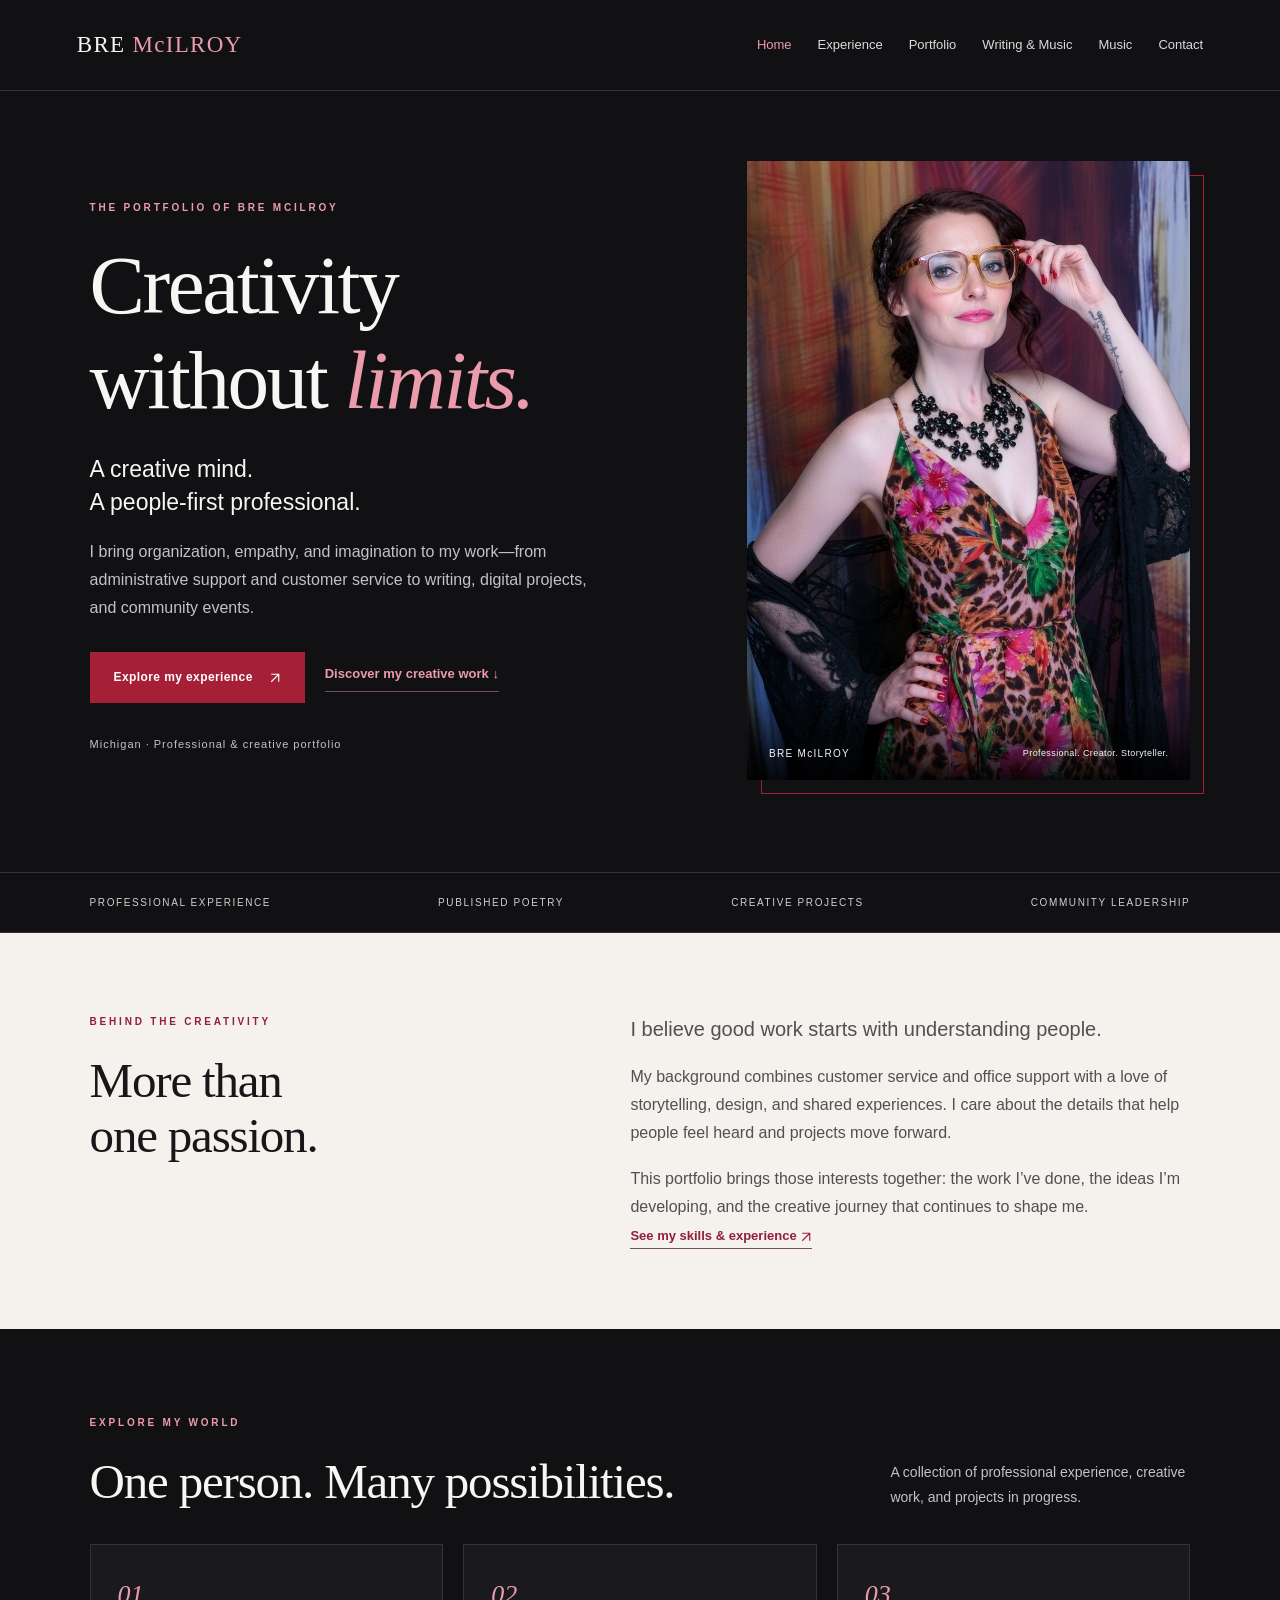
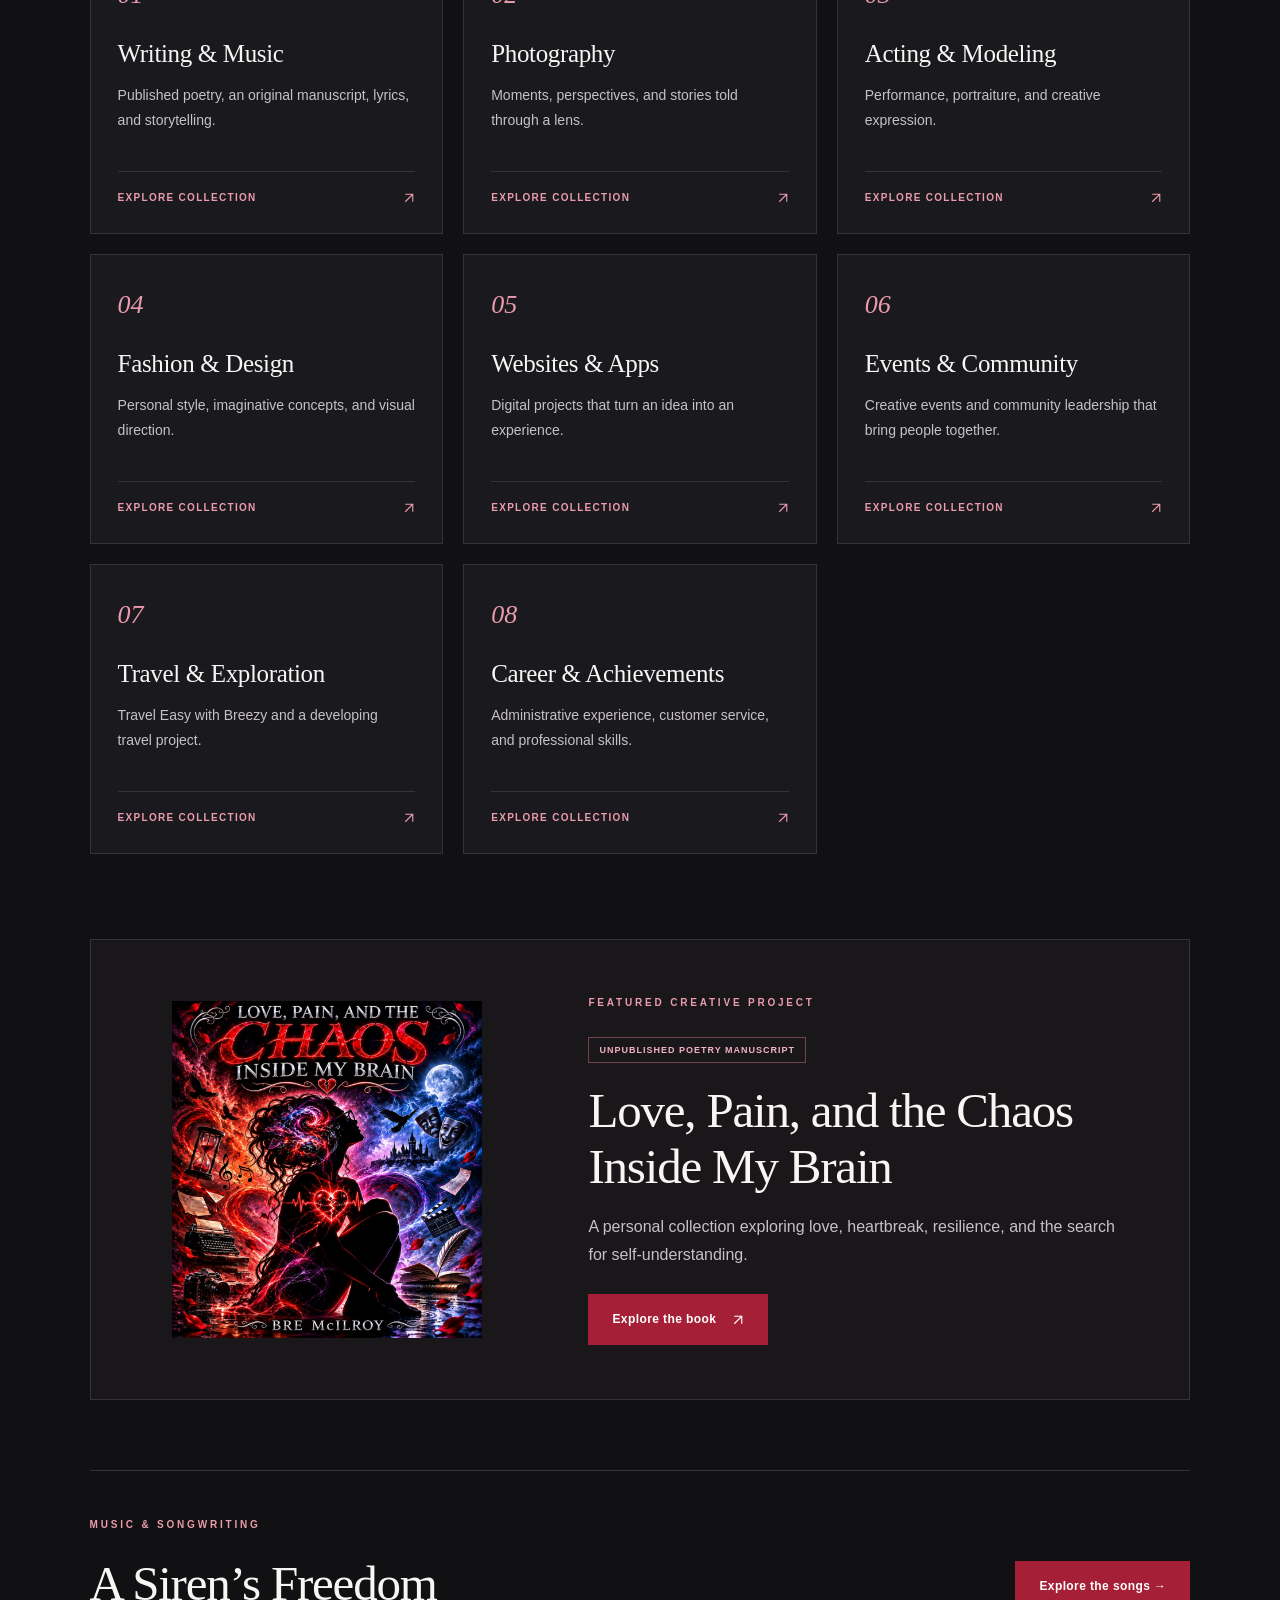
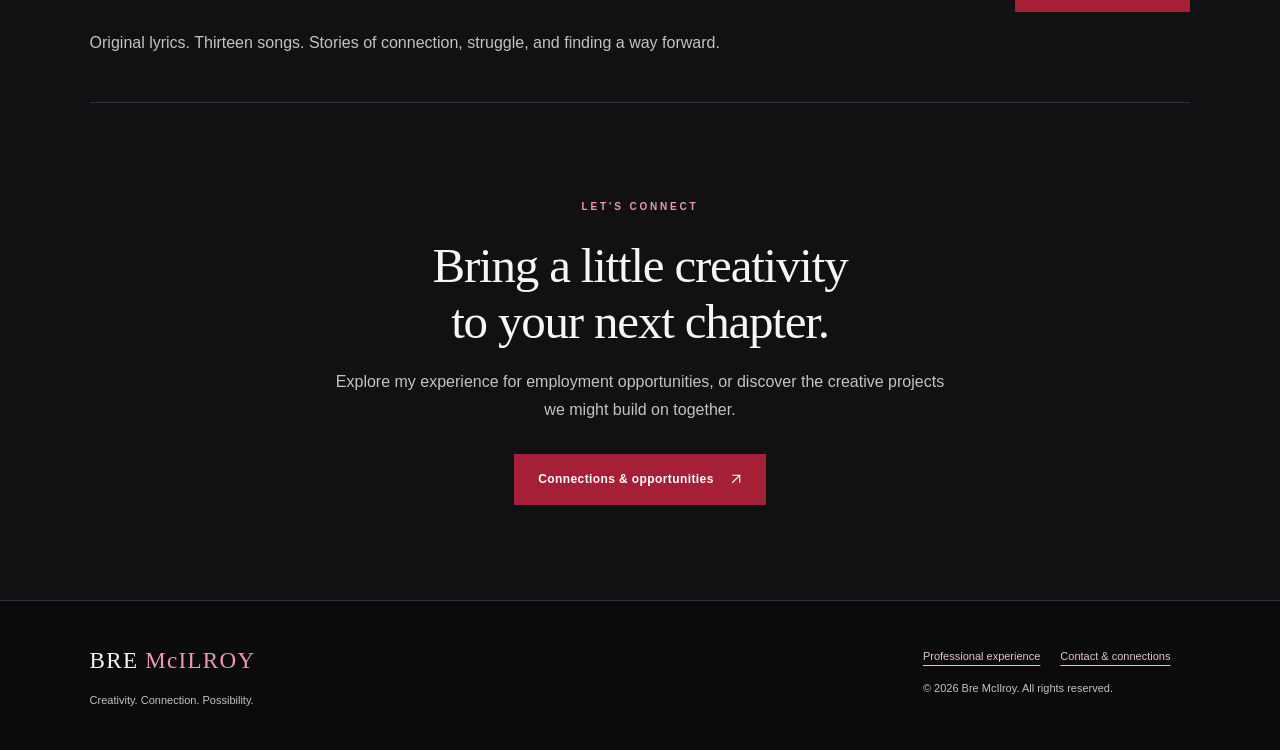
==== commit 04c952e1: "Add files via upload" ====
--- a/index.html
+++ b/index.html
@@ -1,9 +1,9 @@
 <!DOCTYPE html>
-<html lang="en"><head><meta charset="utf-8"><meta name="viewport" content="width=device-width, initial-scale=1"><title>Creative &amp; Professional Portfolio | Bre McIlroy</title><meta name="description" content="Explore Bre McIlroy’s professional experience, published poetry, creative projects, and community leadership."><meta name="theme-color" content="#111113"><link rel="icon" href="favicon.svg" type="image/svg+xml"><link rel="stylesheet" href="style.css?v=20261111"><script src="site.js?v=20261111" defer></script></head>
-<body><a class="skip" href="#main">Skip to content</a><header><div class="header-inner"><a class="logo" href="index.html" aria-label="Bre McIlroy home">BRE <span>McILROY</span></a><nav aria-label="Main navigation"><a href="index.html" aria-current="page">Home</a><a href="career.html">Experience</a><a href="index.html#work">Portfolio</a><a href="writing.html">Writing & Music</a><a href="contact.html">Contact</a></nav></div></header><main id="main">
+<html lang="en"><head><meta charset="utf-8"><meta name="viewport" content="width=device-width, initial-scale=1"><title>Creative &amp; Professional Portfolio | Bre McIlroy</title><meta name="description" content="Explore Bre McIlroy’s professional experience, published poetry, creative projects, and community leadership."><meta name="theme-color" content="#111113"><link rel="icon" href="favicon.svg" type="image/svg+xml"><link rel="stylesheet" href="style.css?v=20261111-complete"><script src="site.js?v=20261111-complete" defer></script></head>
+<body><a class="skip" href="#main">Skip to content</a><header><div class="header-inner"><a class="logo" href="index.html" aria-label="Bre McIlroy home">BRE <span>McILROY</span></a><nav aria-label="Main navigation"><a href="index.html" aria-current="page">Home</a><a href="career.html">Experience</a><a href="index.html#work">Portfolio</a><a href="writing.html">Writing & Music</a><a href="music.html">Music</a><a href="contact.html">Contact</a></nav></div></header><main id="main">
 <section class="hero wrap" id="home"><div class="hero-copy"><p class="eyebrow">The portfolio of Bre McIlroy</p><h1>Creativity<br>without <em>limits.</em></h1><p class="lede">A creative mind.<br>A people-first professional.</p><p>I bring organization, empathy, and imagination to my work—from administrative support and customer service to writing, digital projects, and community events.</p><div class="actions"><a class="button" href="career.html">Explore my experience <span aria-hidden="true"><svg class="arrow" aria-hidden="true" viewBox="0 0 16 16" fill="none"><path d="M3 13 13 3M3 3h10v10" stroke="currentColor" stroke-width="1.5"/></svg></span></a><a class="text-link" href="#work">Discover my creative work ↓</a></div><p class="hero-note">Michigan · Professional & creative portfolio</p></div><figure class="portrait-frame"><img class="portrait" src="bre-portfolio-portrait.jpg" alt="Bre McIlroy wearing glasses and a colorful floral outfit" width="841" height="1173" fetchpriority="high"><figcaption>BRE McILROY <span>Professional. Creator. Storyteller.</span></figcaption></figure></section>
 <div class="ribbon"><span>Professional experience</span><span>Published poetry</span><span>Creative projects</span><span>Community leadership</span></div>
 <section class="intro" id="about"><div class="wrap split"><div><p class="eyebrow">Behind the creativity</p><h2>More than<br>one passion.</h2></div><div><p class="lede">I believe good work starts with understanding people.</p><p>My background combines customer service and office support with a love of storytelling, design, and shared experiences. I care about the details that help people feel heard and projects move forward.</p><p>This portfolio brings those interests together: the work I’ve done, the ideas I’m developing, and the creative journey that continues to shape me.</p><a class="text-link" href="career.html">See my skills & experience <svg class="arrow" aria-hidden="true" viewBox="0 0 16 16" fill="none"><path d="M3 13 13 3M3 3h10v10" stroke="currentColor" stroke-width="1.5"/></svg></a></div></div></section>
 <section class="wrap section" id="work"><div class="section-heading"><div><p class="eyebrow">Explore my world</p><h2>One person. Many possibilities.</h2></div><p>A collection of professional experience, creative work, and projects in progress.</p></div><div class="grid"><a class="card" href="writing.html"><span class="number">01</span><h3>Writing & Music</h3><p>Published poetry, an original manuscript, lyrics, and storytelling.</p><span class="card-link">Explore collection <span aria-hidden="true"><svg class="arrow" aria-hidden="true" viewBox="0 0 16 16" fill="none"><path d="M3 13 13 3M3 3h10v10" stroke="currentColor" stroke-width="1.5"/></svg></span></span></a><a class="card" href="photography.html"><span class="number">02</span><h3>Photography</h3><p>Moments, perspectives, and stories told through a lens.</p><span class="card-link">Explore collection <span aria-hidden="true"><svg class="arrow" aria-hidden="true" viewBox="0 0 16 16" fill="none"><path d="M3 13 13 3M3 3h10v10" stroke="currentColor" stroke-width="1.5"/></svg></span></span></a><a class="card" href="acting-modeling.html"><span class="number">03</span><h3>Acting & Modeling</h3><p>Performance, portraiture, and creative expression.</p><span class="card-link">Explore collection <span aria-hidden="true"><svg class="arrow" aria-hidden="true" viewBox="0 0 16 16" fill="none"><path d="M3 13 13 3M3 3h10v10" stroke="currentColor" stroke-width="1.5"/></svg></span></span></a><a class="card" href="fashion-design.html"><span class="number">04</span><h3>Fashion & Design</h3><p>Personal style, imaginative concepts, and visual direction.</p><span class="card-link">Explore collection <span aria-hidden="true"><svg class="arrow" aria-hidden="true" viewBox="0 0 16 16" fill="none"><path d="M3 13 13 3M3 3h10v10" stroke="currentColor" stroke-width="1.5"/></svg></span></span></a><a class="card" href="websites-apps.html"><span class="number">05</span><h3>Websites & Apps</h3><p>Digital projects that turn an idea into an experience.</p><span class="card-link">Explore collection <span aria-hidden="true"><svg class="arrow" aria-hidden="true" viewBox="0 0 16 16" fill="none"><path d="M3 13 13 3M3 3h10v10" stroke="currentColor" stroke-width="1.5"/></svg></span></span></a><a class="card" href="events.html"><span class="number">06</span><h3>Events & Community</h3><p>Creative events and community leadership that bring people together.</p><span class="card-link">Explore collection <span aria-hidden="true"><svg class="arrow" aria-hidden="true" viewBox="0 0 16 16" fill="none"><path d="M3 13 13 3M3 3h10v10" stroke="currentColor" stroke-width="1.5"/></svg></span></span></a><a class="card" href="travel.html"><span class="number">07</span><h3>Travel & Exploration</h3><p>Travel Easy with Breezy and a developing travel project.</p><span class="card-link">Explore collection <span aria-hidden="true"><svg class="arrow" aria-hidden="true" viewBox="0 0 16 16" fill="none"><path d="M3 13 13 3M3 3h10v10" stroke="currentColor" stroke-width="1.5"/></svg></span></span></a><a class="card" href="career.html"><span class="number">08</span><h3>Career & Achievements</h3><p>Administrative experience, customer service, and professional skills.</p><span class="card-link">Explore collection <span aria-hidden="true"><svg class="arrow" aria-hidden="true" viewBox="0 0 16 16" fill="none"><path d="M3 13 13 3M3 3h10v10" stroke="currentColor" stroke-width="1.5"/></svg></span></span></a></div></section>
 <section class="book-feature wrap"><a class="cover-link" href="love-pain-chaos.html"><img src="love-pain-chaos-cover.png" width="1080" height="1175" loading="lazy" alt="Love, Pain, and the Chaos Inside My Brain cover, with a silhouette surrounded by red and blue imagery"></a><div><p class="eyebrow">Featured creative project</p><span class="badge">Unpublished poetry manuscript</span><h2>Love, Pain, and the Chaos Inside My Brain</h2><p>A personal collection exploring love, heartbreak, resilience, and the search for self-understanding.</p><a class="button" href="love-pain-chaos.html">Explore the book <svg class="arrow" aria-hidden="true" viewBox="0 0 16 16" fill="none"><path d="M3 13 13 3M3 3h10v10" stroke="currentColor" stroke-width="1.5"/></svg></a></div></section>
-<section class="closing wrap"><p class="eyebrow">Let’s connect</p><h2>Bring a little creativity<br>to your next chapter.</h2><p>Explore my experience for employment opportunities, or discover the creative projects we might build on together.</p><a class="button" href="contact.html">Connections & opportunities <svg class="arrow" aria-hidden="true" viewBox="0 0 16 16" fill="none"><path d="M3 13 13 3M3 3h10v10" stroke="currentColor" stroke-width="1.5"/></svg></a></section></main><footer><div><a class="logo" href="index.html">BRE <span>McILROY</span></a><p>Creativity. Connection. Possibility.</p></div><div><a href="career.html">Professional experience</a><a href="contact.html">Contact & connections</a><p>© 2026 Bre McIlroy. All rights reserved.</p></div></footer></body></html>+<section class="wrap music-home"><div><p class="eyebrow">Music & songwriting</p><h2>A Siren’s Freedom</h2><p>Original lyrics. Thirteen songs. Stories of connection, struggle, and finding a way forward.</p></div><a class="button" href="music.html">Explore the songs →</a></section><section class="closing wrap"><p class="eyebrow">Let’s connect</p><h2>Bring a little creativity<br>to your next chapter.</h2><p>Explore my experience for employment opportunities, or discover the creative projects we might build on together.</p><a class="button" href="contact.html">Connections & opportunities <svg class="arrow" aria-hidden="true" viewBox="0 0 16 16" fill="none"><path d="M3 13 13 3M3 3h10v10" stroke="currentColor" stroke-width="1.5"/></svg></a></section></main><footer><div><a class="logo" href="index.html">BRE <span>McILROY</span></a><p>Creativity. Connection. Possibility.</p></div><div><a href="career.html">Professional experience</a><a href="contact.html">Contact & connections</a><p>© 2026 Bre McIlroy. All rights reserved.</p></div></footer></body></html>
--- a/style.css
+++ b/style.css
@@ -1,3 +1,8 @@
 :root{--black:#111113;--panel:#1a1a1e;--white:#f8f6f3;--muted:#c6c1c4;--red:#a51f36;--pink:#eb9bac;--line:#373139;--cream:#f5f1ed;--serif:Georgia,'Times New Roman',serif;--sans:Arial,Helvetica,sans-serif}*{box-sizing:border-box}html{scroll-behavior:smooth;scroll-padding-top:30px}body{margin:0;background:var(--black);color:var(--white);font-family:var(--sans);font-size:16px;line-height:1.75}a{color:inherit;text-underline-offset:5px}img{max-width:100%;height:auto;display:block}button{font:inherit}h1,h2,h3,p,figure{margin:0}h1,h2,h3{font-family:var(--serif);font-weight:400;line-height:1.14}h1{font-size:clamp(42px,6.5vw,84px);letter-spacing:-2.5px}h2{font-size:clamp(32px,4vw,49px);letter-spacing:-1.2px}h3{font-size:25px;letter-spacing:-.35px}p{margin-top:18px;color:var(--muted)}.wrap{width:min(1160px,86%);margin-inline:auto}.narrow{max-width:750px}.skip{position:absolute;top:-90px;left:15px;z-index:9;background:var(--cream);color:var(--black);padding:12px}.skip:focus{top:10px}a:focus-visible,button:focus-visible{outline:3px solid var(--pink);outline-offset:5px}header{border-bottom:1px solid var(--line)}.header-inner{width:min(1260px,88%);margin:auto;display:flex;align-items:center;justify-content:space-between;gap:24px;padding:25px 0}.logo{font-family:var(--serif);font-size:23px;letter-spacing:1.3px;text-decoration:none;white-space:nowrap}.logo span{color:var(--pink)}nav{display:flex;gap:26px;flex-wrap:wrap}nav a{font-size:13px;text-decoration:none;color:#ded9db;padding:7px 0}nav a:hover,nav a[aria-current]{color:var(--pink)}.eyebrow{color:var(--pink);font-size:10px;letter-spacing:2.8px;text-transform:uppercase;font-weight:700;margin:0 0 22px}.hero{display:grid;grid-template-columns:1.2fr 1fr;gap:9%;align-items:center;padding-block:70px 80px}.hero h1 em{color:var(--pink);font-weight:400}.hero .lede{font-size:23px;line-height:1.45;color:var(--white);margin-top:25px}.hero-copy>p:not(.eyebrow){max-width:510px}.hero-note{font-size:11px;letter-spacing:1px;margin-top:32px}.portrait-frame{position:relative;margin:0 0 12px 12px}.portrait-frame:before{content:'';position:absolute;inset:14px -14px -14px 14px;border:1px solid var(--red);z-index:-1}.portrait{width:100%;height:auto;object-fit:cover;aspect-ratio:841/1173}.portrait-frame figcaption{display:flex;justify-content:space-between;gap:12px;position:absolute;bottom:0;inset-inline:0;background:linear-gradient(transparent,rgba(0,0,0,.88));padding:50px 22px 18px;font-size:10px;letter-spacing:1.3px;line-height:1.6}.portrait-frame figcaption span{font-size:9px;letter-spacing:.4px}.actions{display:flex;align-items:center;gap:20px;flex-wrap:wrap;margin-top:30px}.button{display:inline-flex;align-items:center;justify-content:center;gap:16px;padding:14px 23px;background:var(--red);color:white;font-size:12px;letter-spacing:.4px;font-weight:700;text-decoration:none;border:1px solid var(--red);cursor:pointer;transition:background .2s}.button:hover{background:#c02e48;border-color:#c02e48}.text-link{font-size:13px;color:var(--pink);font-weight:600;text-decoration:none;border-bottom:1px solid #71505a;padding-bottom:5px}.text-link:hover{color:white}.ribbon{padding:21px 7%;border-block:1px solid var(--line);display:flex;justify-content:space-between;gap:20px;flex-wrap:wrap;color:#d4cdd1;font-size:10px;text-transform:uppercase;letter-spacing:1.6px}.intro{background:var(--cream);color:#181619;padding:80px 0}.intro p{color:#554e53}.intro .eyebrow,.intro .text-link{color:#922038}.intro .badge{color:#922038;border-color:#b9949d}.split{display:grid;grid-template-columns:1fr 1.3fr;gap:10%;align-items:start}.split .lede{margin-top:0}.lede{font-size:20px;line-height:1.6}.section{padding-block:85px}.compact{padding-top:30px}.section-heading{display:flex;justify-content:space-between;gap:30px;align-items:end;margin-bottom:35px}.section-heading>p{max-width:300px;font-size:14px}.section-heading h2{max-width:620px}.grid{display:grid;grid-template-columns:repeat(3,minmax(0,1fr));gap:20px}.card{display:flex;flex-direction:column;min-height:290px;padding:27px;background:var(--panel);border:1px solid var(--line);text-decoration:none;transition:transform .2s,border-color .2s}.card:hover{transform:translateY(-4px);border-color:var(--pink)}.number{font-family:var(--serif);font-size:26px;color:var(--pink);font-style:italic}.card h3{margin-top:22px}.card p{font-size:14px;margin:15px 0 24px}.card-link{font-size:10px;letter-spacing:1.3px;text-transform:uppercase;font-weight:700;border-top:1px solid var(--line);padding-top:17px;margin-top:auto;display:flex;justify-content:space-between;color:var(--pink)}.book-feature{background:#1a171b;display:grid;grid-template-columns:.8fr 1.2fr;gap:8%;align-items:center;padding:55px;box-shadow:inset 0 0 0 1px var(--line)}.book-feature .cover-link{max-width:310px;justify-self:center}.book-feature h2{margin-top:20px}.book-feature .button{margin-top:25px}.badge{display:inline-block;border:1px solid #71434f;padding:5px 10px;font-size:9px;font-weight:700;letter-spacing:1px;text-transform:uppercase;color:#f2b2c0;line-height:1.6}.closing{padding-block:95px;text-align:center}.closing p{max-width:610px;margin-inline:auto}.closing .button{margin-top:30px}.page-intro{padding-block:70px 45px;border-bottom:1px solid var(--line);margin-bottom:35px}.page-intro .lede{max-width:760px;margin-top:25px}.page-intro h1{font-size:clamp(42px,6vw,70px)}.collection-nav{padding:5px 0 30px}.inset{width:100%;margin-top:28px}.book-hero{display:grid;grid-template-columns:.85fr 1.15fr;gap:9%;padding-block:50px 80px;align-items:center}.book-hero h1{font-size:clamp(38px,4.5vw,59px);margin-top:22px}.book-hero .book-cover{max-width:390px;width:100%;margin:25px auto 0;border:1px solid #68404c}.book-hero .button{margin-top:30px}.book-hero .byline{font-size:13px;color:var(--pink)}.back{color:var(--pink);font-size:12px;text-decoration:none}.section-lede{max-width:750px}.song-list{margin-top:35px}.song-list article{display:flex;gap:28px;align-items:center;border-top:1px solid var(--line);padding:26px 0}.song-list article>span:first-child{color:var(--pink);font-family:var(--serif);font-size:22px}.song-list article>div{flex:1}.song-list p{font-size:14px;margin-top:8px}.muted{font-size:13px;color:#aaa2a9}.collection-panel{background:var(--panel);padding:28px;border:1px solid var(--line)}.collection-panel h2{font-size:30px}.collection-panel p{font-size:14px}.collection-panel .eyebrow{font-size:9px}.career-summary{display:flex;gap:40px;align-items:center;border-bottom:1px solid var(--line);padding:0 0 45px;margin-bottom:55px}.career-summary p{max-width:670px}.big-number{font-size:90px;font-family:var(--serif);color:var(--pink);line-height:1}.detail-list{margin:0;padding-left:20px;color:var(--muted)}.detail-list li{margin-bottom:15px}.skills{margin-top:35px}.skills article{border-top:1px solid #bfb0b6;padding-top:22px}.skills h3{font-size:24px}.skills p{font-size:14px}.spaced{margin-top:45px}dl{display:grid;grid-template-columns:120px 1fr;font-size:14px;gap:10px;margin-top:25px}dt{font-weight:700}dd{margin:0}.empty-state{border-block:1px solid var(--line);padding:45px 0;max-width:800px}.empty-state h2{font-size:34px}.empty-state .text-link{display:inline-block;margin-top:20px}.project-row{display:grid;grid-template-columns:70px 1fr;gap:20px;padding:40px 0;border-bottom:1px solid var(--line)}.project-row h2{margin:12px 0}.project-row p{max-width:800px}.project-row .text-link{display:inline-block;margin-top:22px}.contact-note{border-left:3px solid var(--red);padding:15px 28px;margin-top:50px;background:var(--panel)}.contact-note h2{font-size:28px}footer{padding:40px 7%;border-top:1px solid var(--line);display:flex;justify-content:space-between;gap:30px;background:#0b0b0d}footer p,footer a:not(.logo){font-size:11px}footer a:not(.logo){margin-right:20px;color:#e6c2cc}footer p{margin-top:10px}@media(min-width:1500px){.hero{padding-block:90px}.portrait{max-height:620px;width:auto}}@media(max-width:1000px){.header-inner{flex-direction:column;gap:10px}.grid{grid-template-columns:repeat(2,minmax(0,1fr))}.hero{gap:6%}.hero h1{font-size:60px}.hero .lede{font-size:21px}.portrait-frame figcaption span{display:none}.book-feature{padding:32px}.split{gap:7%}.section-heading{display:block}.section-heading>p{max-width:600px}}@media(max-width:650px){.wrap{width:86%}.header-inner{padding:19px 0;width:92%}.logo{font-size:21px}nav{gap:8px 18px;justify-content:center}nav a{font-size:11px;padding:6px 0}.hero{grid-template-columns:1fr;padding-block:42px 50px;gap:38px}.hero h1{font-size:57px;letter-spacing:-2px}.hero p{font-size:15px}.hero .lede{font-size:22px}.hero .eyebrow{font-size:9px}.hero .actions{align-items:flex-start;flex-direction:column;gap:18px}.portrait-frame{max-width:370px;margin:0 10px 10px 0;width:calc(100% - 10px);justify-self:center}.portrait-frame figcaption span{display:inline}.ribbon{display:grid;grid-template-columns:1fr 1fr;font-size:8px;gap:12px;letter-spacing:1px}.section{padding-block:55px}.compact{padding-top:5px}.split,.book-feature,.book-hero{grid-template-columns:1fr;gap:28px}.intro{padding:55px 0}.split h2{font-size:37px}.grid{grid-template-columns:1fr;gap:16px}.card{min-height:235px;padding:26px}.card h3{margin-top:12px}.book-feature{padding:25px}.book-feature .cover-link{max-width:230px}.book-feature h2{font-size:34px}.closing{padding-block:60px}.closing h2{font-size:36px}.page-intro{padding-top:42px}.page-intro h1{font-size:45px;letter-spacing:-1.5px}.page-intro .lede{font-size:17px}.book-hero{padding-top:25px;padding-bottom:50px}.book-hero .book-cover{max-width:300px}.book-hero h1{font-size:40px}.book-hero>div:last-child{padding-top:15px}.song-list article{gap:16px;flex-wrap:wrap}.song-list h3{font-size:23px}.song-list article .badge{margin-left:37px}.career-summary{gap:22px;align-items:start}.big-number{font-size:67px}.career-summary h2{font-size:28px}.career-summary p{font-size:14px}.project-row{grid-template-columns:36px 1fr;gap:12px}.project-row h2{font-size:32px}footer{flex-direction:column;padding-block:32px}.collection-panel{padding:25px}dl{grid-template-columns:105px 1fr}button.button{line-height:1.6}}@media(prefers-reduced-motion:reduce){html{scroll-behavior:auto}*,*:before,*:after{transition:none!important;animation:none!important}}@media print{body,.intro{background:white;color:black}header,footer,.skip,.actions,.button{display:none!important}.wrap{width:100%}.page-intro,.section,.intro{padding:15px 0;margin:0}.page-intro h1{font-size:32px}.eyebrow,.big-number,p,.detail-list,.muted{color:#333}.split{gap:25px}.grid{grid-template-columns:repeat(3,1fr)}a{color:black}.career-summary{padding-bottom:15px;margin-bottom:25px}.big-number{font-size:60px}h2{font-size:26px}h3{font-size:20px}.skills article{break-inside:avoid}p,li{font-size:12px}}
 
 .arrow{width:12px;height:12px;vertical-align:middle;flex-shrink:0;display:inline-block}
+/* MUSIC & ORIGINAL LYRICS */
+.album-hero{display:grid;grid-template-columns:1.2fr 1fr;gap:10%;align-items:center;padding-block:55px 80px}.album-hero .back{display:inline-block;margin-bottom:38px}.album-hero h1{font-size:clamp(60px,7.5vw,98px)}.album-hero h1 em{color:var(--pink);font-weight:400}.album-hero .lede{color:var(--white);font-size:24px;margin-top:28px}.album-hero>div>p:not(.eyebrow){max-width:570px}.album-quote{border:1px solid #68414d;background:radial-gradient(ellipse at top right,#3d1725 0,transparent 70%),#181519;padding:44px 36px;position:relative}.quote-mark{font-family:var(--serif);font-size:100px;color:var(--pink);line-height:.8;display:block}.album-quote blockquote{font-family:var(--serif);font-size:clamp(26px,3.2vw,39px);line-height:1.45;margin:22px 0}.album-quote>p{font-size:12px;letter-spacing:1px}.quote-line{display:block;width:50px;border-top:2px solid var(--red);margin:35px 0}.album-quote .small-credit{line-height:1.9;font-size:10px;letter-spacing:.6px}.credit-band{border-block:1px solid var(--line);padding:20px 0;background:#181519}.credit-band p{margin:0;font-size:13px}.credit-band strong{color:var(--white);font-weight:600}.music-search{max-width:650px;margin:32px 0}.music-search label{display:block;font-size:12px;letter-spacing:.8px;margin-bottom:10px}.search-row{display:flex;gap:10px}.search-row input{width:100%;min-width:0;border:1px solid #65515c;background:#1c191e;color:white;font:inherit;font-size:14px;padding:13px 15px;border-radius:0}.search-row input::placeholder{color:#bcb1b9}.search-row input:focus-visible{outline:2px solid var(--pink);outline-offset:3px}.search-clear,.print-lyrics{border:1px solid #65515c;background:transparent;color:var(--pink);font:inherit;font-size:12px;padding:10px 16px;cursor:pointer;white-space:nowrap}.search-clear:hover,.print-lyrics:hover{border-color:var(--pink);color:white}#song-count{font-size:11px;color:var(--muted);margin-top:10px}.music-grid{display:grid;grid-template-columns:1fr 1fr;border-top:1px solid var(--line);gap:0 38px}.music-card{display:flex;align-items:flex-start;gap:20px;padding:28px 0;border-bottom:1px solid var(--line);text-decoration:none}.music-number{font-family:var(--serif);font-size:24px;color:var(--pink);min-width:30px;line-height:1.4;font-style:italic}.music-card>div{flex:1;min-width:0}.music-card h3{font-size:27px;transition:color .2s}.music-card:hover h3{color:var(--pink)}.music-card p{font-size:13px;margin:12px 0 16px}.music-themes{display:block;color:#cdb8c2;font-size:10px;letter-spacing:.6px}.music-status{display:flex;justify-content:space-between;gap:12px;color:var(--pink);font-size:11px;margin-top:17px}.music-status>span{font-size:18px;line-height:1}.no-songs{padding:30px;border:1px solid var(--line)}[hidden]{display:none!important}.music-promo{display:grid;grid-template-columns:1.2fr 1fr;gap:8%;align-items:center}.music-promo .button{margin-top:24px}.music-promo blockquote{font-family:var(--serif);color:var(--pink);font-size:30px;line-height:1.5;border-left:2px solid var(--red);padding:25px 0 25px 30px;margin:0}.music-promo cite{display:block;font-family:var(--sans);font-size:11px;font-style:normal;color:var(--muted);margin-top:20px}.music-home{border-block:1px solid var(--line);margin-top:70px;padding-block:45px;display:flex;align-items:center;justify-content:space-between;gap:35px}.music-home p{max-width:650px}.music-home .button{flex-shrink:0}.song-page{max-width:900px;padding-block:40px 65px}.song-intro{border-bottom:1px solid var(--line);padding:42px 0}.song-intro h1{font-size:clamp(42px,6vw,70px);max-width:850px;overflow-wrap:break-word}.song-byline{color:var(--pink);font-size:14px;margin-top:25px}.song-production{font-size:11px;color:var(--muted);margin-top:6px}.song-description{font-size:17px;max-width:650px}.song-intro .music-themes{margin-top:20px}.lyrics{max-width:760px;padding-block:15px 50px}.lyric-label{font-family:var(--sans);font-size:10px;text-transform:uppercase;letter-spacing:2px;line-height:1.7;color:var(--pink);margin:36px 0 0}.lyric-stanza{white-space:pre-line;overflow-wrap:break-word;font-family:var(--serif);font-size:22px;line-height:1.9;color:#f3eaf0;margin-top:25px}.song-neighbors{border-top:1px solid var(--line);padding-top:30px;display:grid;grid-template-columns:1fr 1fr;gap:25px}.song-neighbors a{font-family:var(--serif);font-size:22px;line-height:1.5;margin:0;color:var(--white)}.song-neighbors a:hover{color:var(--pink)}.song-neighbors a:last-child{text-align:right}.song-neighbors a>span{display:block;font-family:var(--sans);font-size:9px;letter-spacing:1px;text-transform:uppercase;color:var(--pink);margin-bottom:8px}.lyric-pending{padding-block:50px}.lyric-pending .text-link{display:inline-block;margin-top:20px}
+@media(max-width:900px){.album-hero{gap:6%}.album-quote{padding:32px 25px}.music-grid{gap:0 25px}.music-card{gap:12px}.music-home{align-items:start;flex-direction:column}.music-promo{grid-template-columns:1fr;gap:35px}}
+@media(max-width:650px){nav{gap:5px 15px}.album-hero{grid-template-columns:1fr;padding-block:30px 50px;gap:35px}.album-hero .back{margin-bottom:30px}.album-hero h1{font-size:65px}.album-hero .lede{font-size:23px}.album-quote{padding:32px}.album-quote blockquote{font-size:31px}.quote-mark{font-size:80px}.album-hero .actions{align-items:start;flex-direction:column}.music-grid{grid-template-columns:1fr}.music-card{padding:25px 0;gap:18px}.music-card h3{font-size:26px}.song-page{padding-top:25px}.song-intro{padding-block:35px}.song-intro h1{font-size:43px;letter-spacing:-1.2px}.song-description{font-size:16px}.lyric-stanza{font-size:20px;line-height:1.85}.song-neighbors{gap:20px}.song-neighbors a{font-size:19px}.music-promo blockquote{font-size:26px;padding-left:22px}.search-row input{font-size:16px}.music-home{margin-top:45px}.credit-band p{font-size:12px}.song-intro .actions{gap:20px}.album-hero h1{overflow-wrap:break-word}}
+@media print{.song-page{max-width:none}.song-intro{padding:0 0 12px}.song-intro h1{font-size:30px}.song-intro .actions,.song-neighbors{display:none!important}.lyrics{max-width:none;padding:0}.lyric-label{margin-top:20px;color:#333}.lyric-stanza{font-size:13px;line-height:1.6;color:#111;break-inside:avoid}.song-byline,.song-production,.song-description,.music-themes{color:#333}.song-intro .eyebrow{margin-bottom:10px}}
